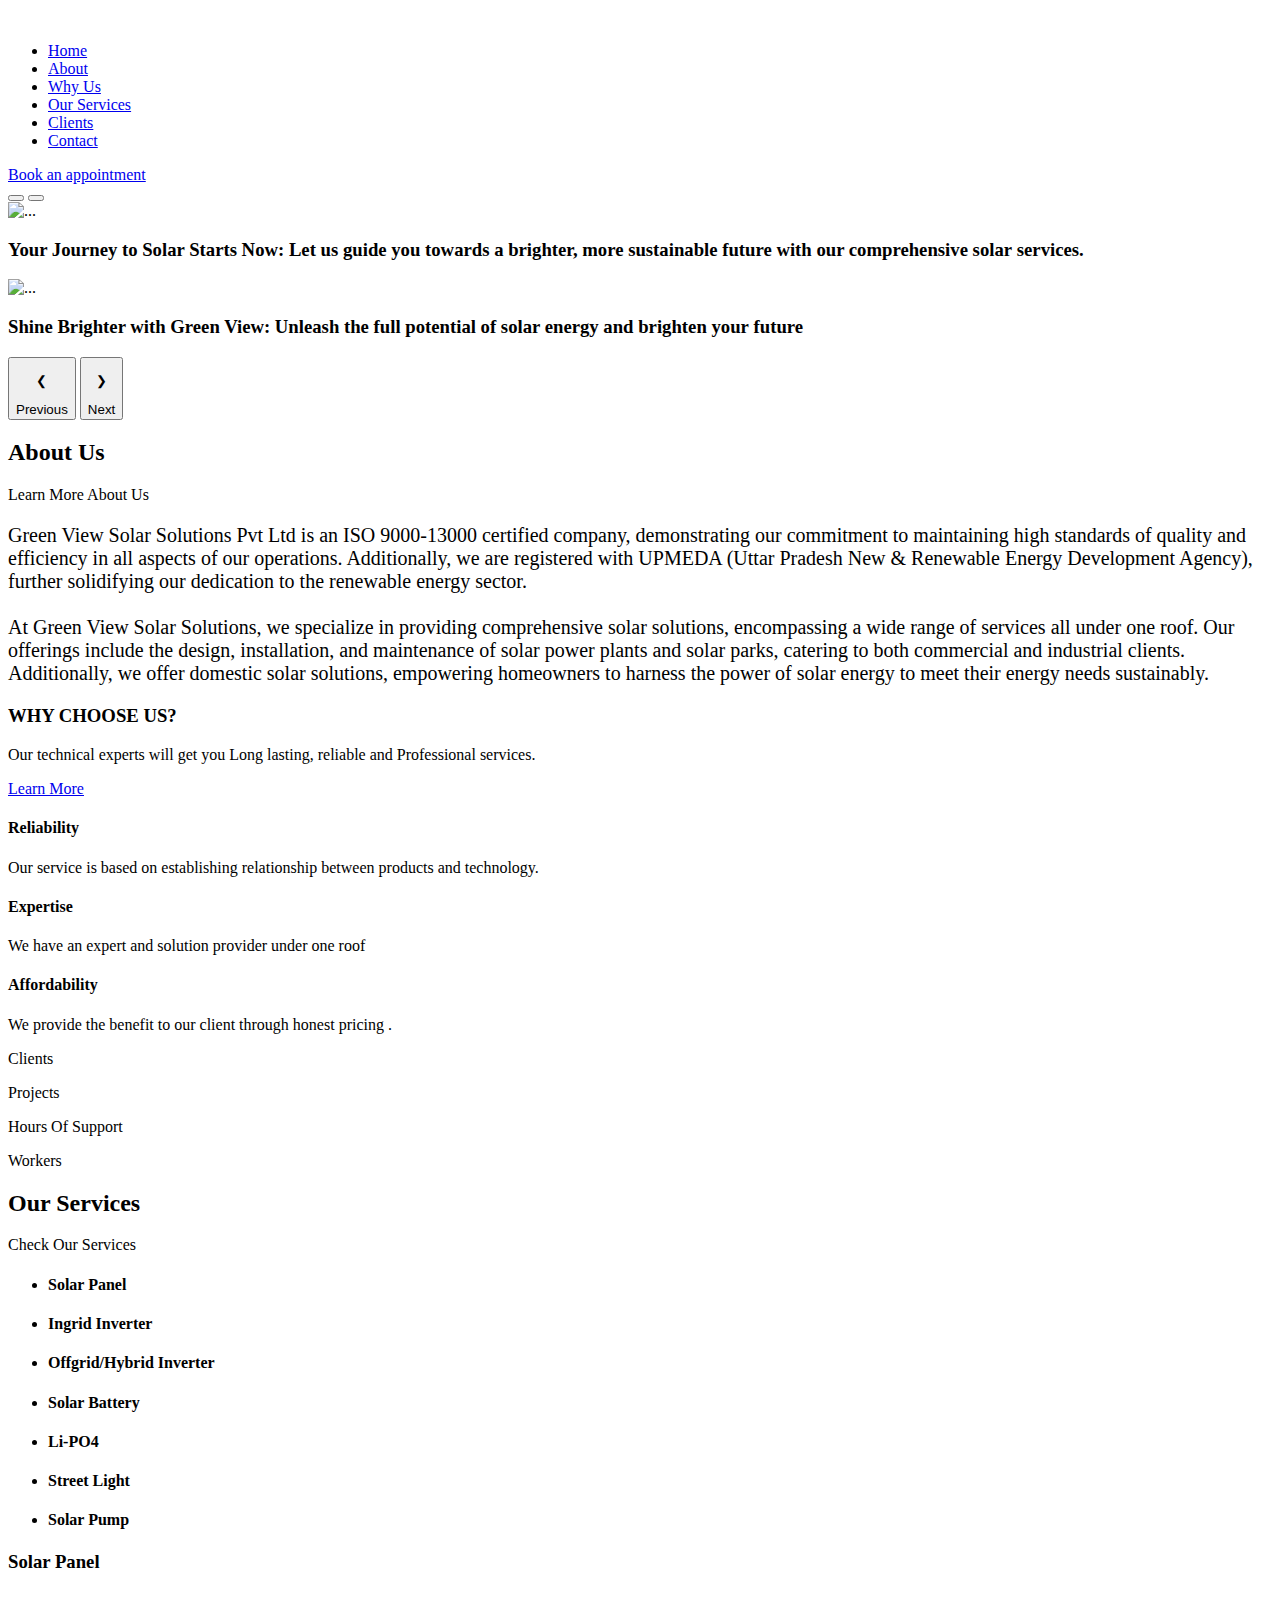
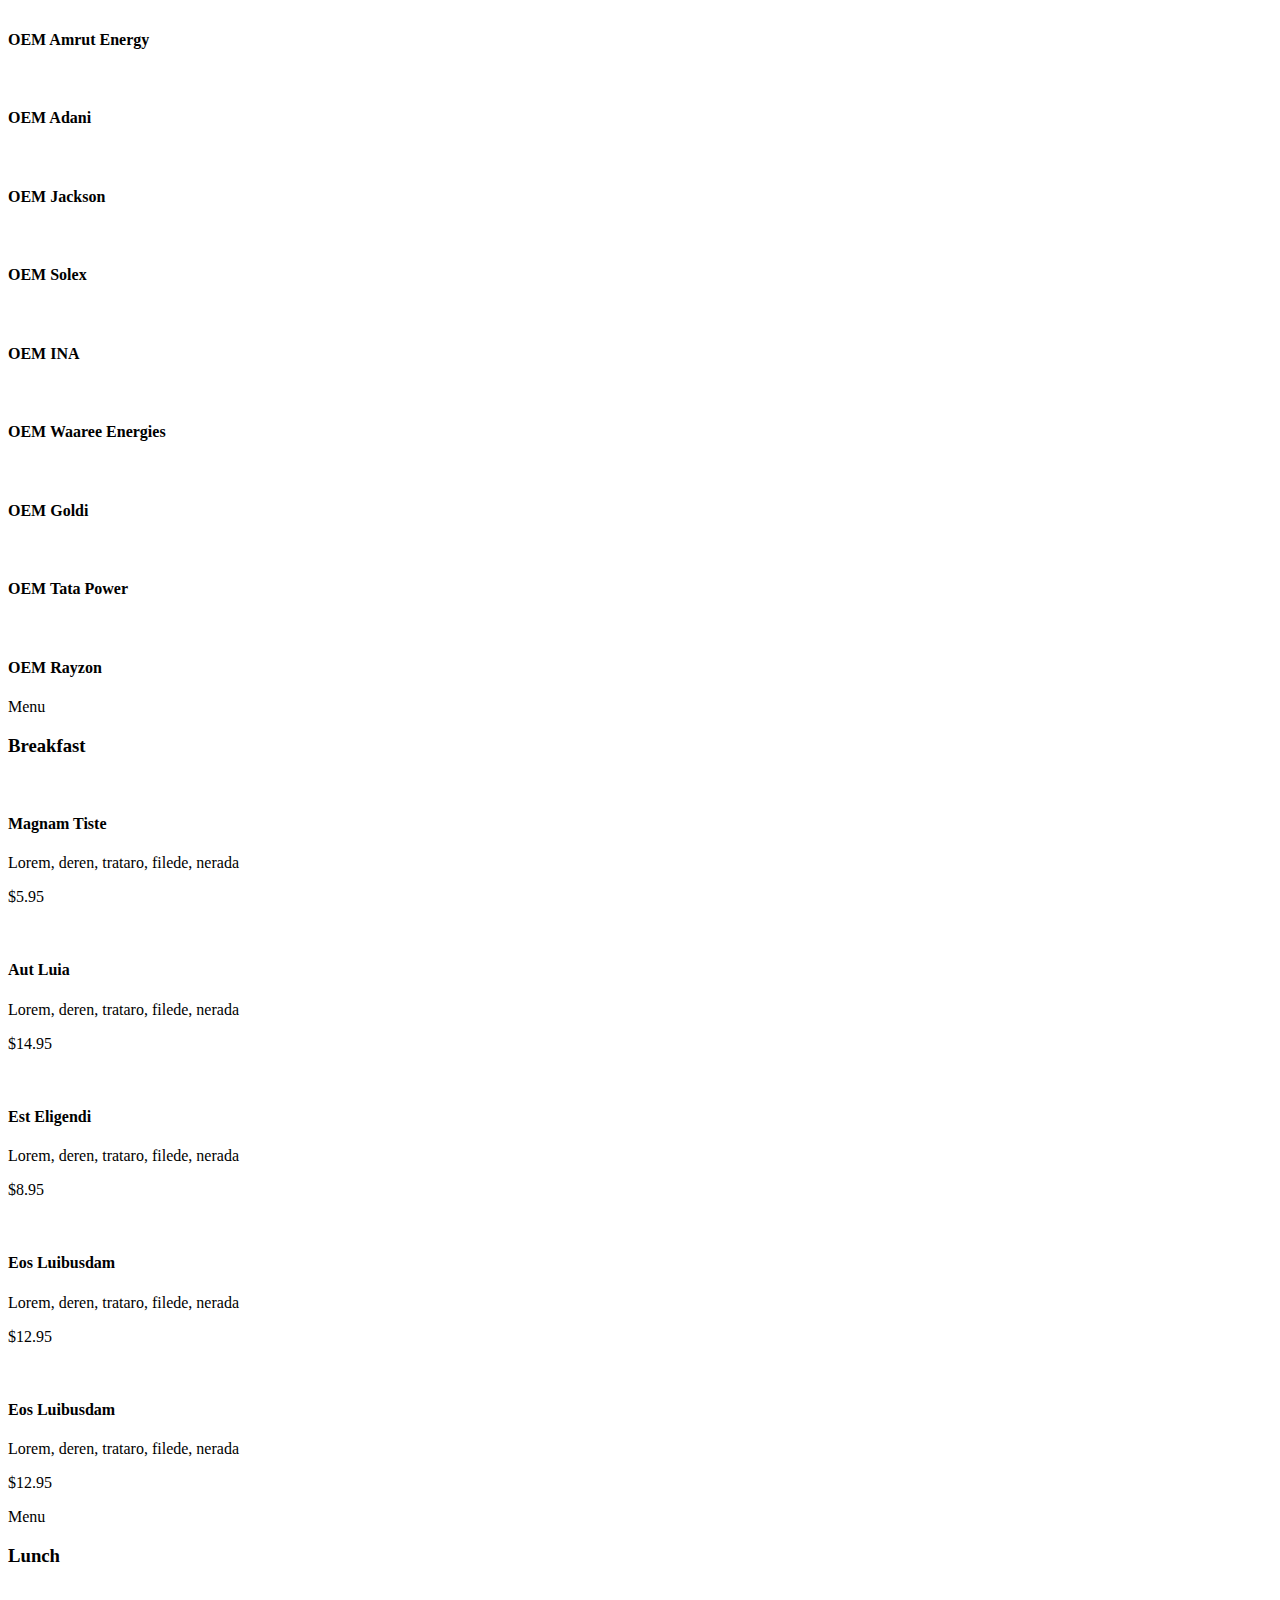
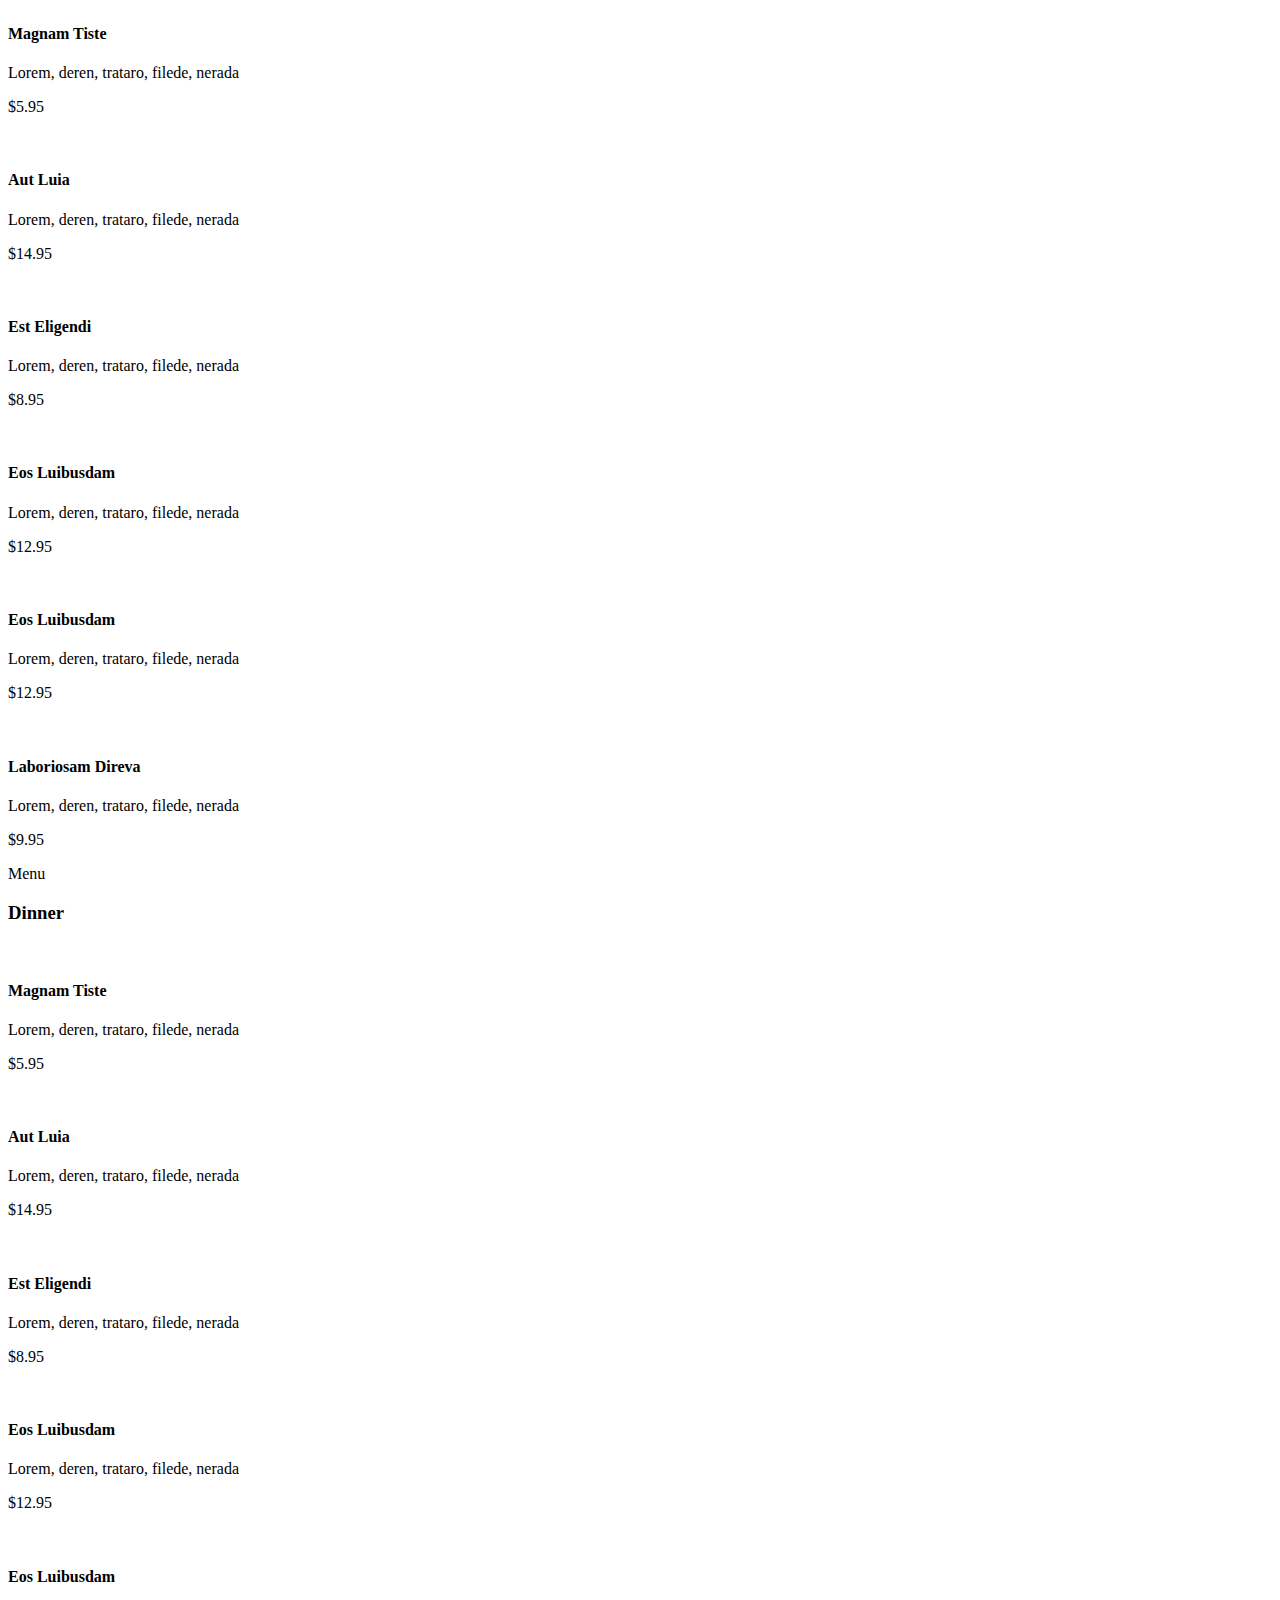
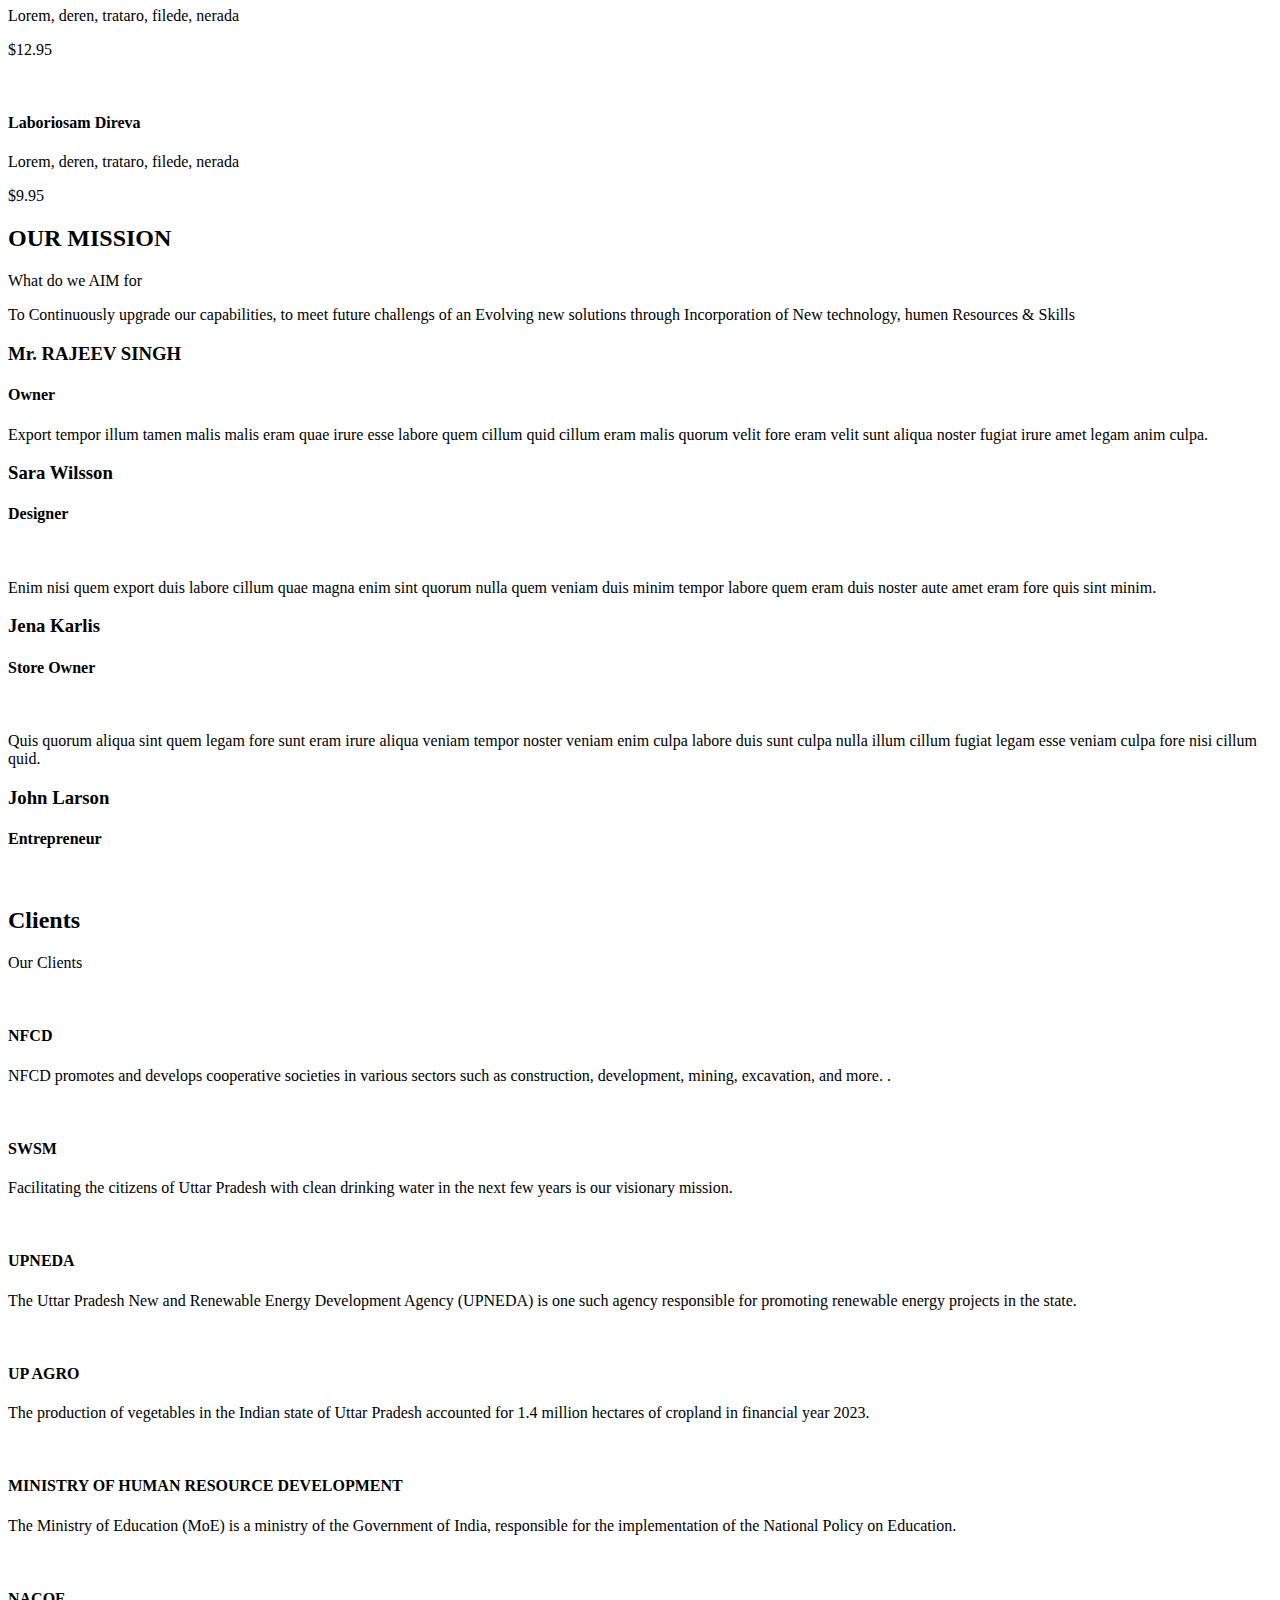
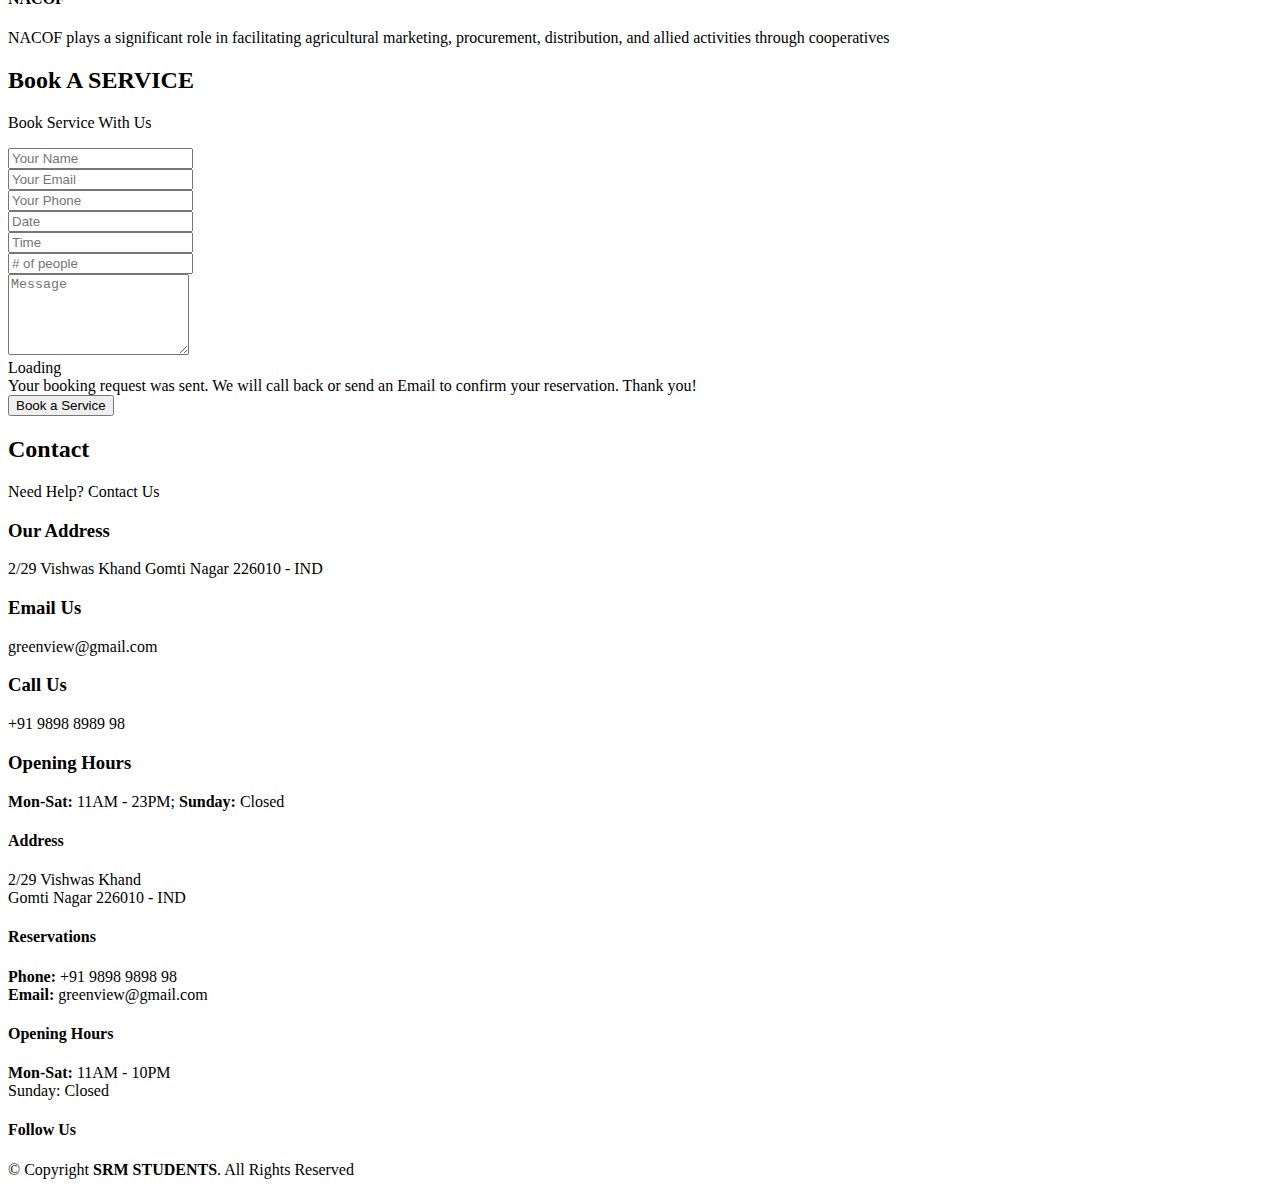
==== index.html @ a7cadfc1 "Add files via upload" ====
<!DOCTYPE html>
<html lang="en">

<head>
  <meta charset="utf-8">
  <meta content="width=device-width, initial-scale=1.0" name="viewport">

  <title>Solar View</title>
  <meta content="" name="description">
  <meta content="" name="keywords">

  <!-- Favicons -->
  <link href="assets/img/favicon.png" rel="icon">
  <link href="assets/img/apple-touch-icon.png" rel="apple-touch-icon">

  <!-- Google Fonts -->
  <link rel="preconnect" href="https://fonts.googleapis.com">
  <link rel="preconnect" href="https://fonts.gstatic.com" crossorigin>
  <link href="https://fonts.googleapis.com/css2?family=Open+Sans:ital,wght@0,300;0,400;0,500;0,600;0,700;1,300;1,400;1,600;1,700&family=Amatic+SC:ital,wght@0,300;0,400;0,500;0,600;0,700;1,300;1,400;1,500;1,600;1,700&family=Inter:ital,wght@0,300;0,400;0,500;0,600;0,700;1,300;1,400;1,500;1,600;1,700&display=swap" rel="stylesheet">

  <!-- Vendor CSS Files -->
  <link href="assets/vendor/bootstrap/css/bootstrap.min.css" rel="stylesheet">
  <link href="assets/vendor/bootstrap-icons/bootstrap-icons.css" rel="stylesheet">
  <link href="assets/vendor/aos/aos.css" rel="stylesheet">
  <link href="assets/vendor/glightbox/css/glightbox.min.css" rel="stylesheet">
  <link href="assets/vendor/swiper/swiper-bundle.min.css" rel="stylesheet">

  <!-- Template Main CSS File -->
  <link href="assets/css/main.css" rel="stylesheet">


</head>

<body>

  <!-- ======= Header ======= -->
  <header id="header" class="header fixed-top d-flex align-items-center">
    <div class="container d-flex align-items-center justify-content-between">

      <a href="index.html" class="logo d-flex align-items-center me-auto me-lg-0">
        <img src="assets/img/logo.jpeg" alt="">
        <!-- Uncomment the line below if you also wish to use an image logo -->
      </a>

      <nav id="navbar" class="navbar">
        <ul>
          <li><a href="#hero">Home</a></li>
          <li><a href="#about">About</a></li>
          <li><a href="#why-us">Why Us</a></li>
          <li><a href="#menu">Our Services</a></li>
          <li><a href="#chefs">Clients</a></li>
          <li><a href="#contact">Contact</a></li>
        </ul>
      </nav><!-- .navbar -->

      <a class="btn-book-a-table" href="#book-a-table">Book an appointment</a>
      <i class="mobile-nav-toggle mobile-nav-show bi bi-list"></i>
      <i class="mobile-nav-toggle mobile-nav-hide d-none bi bi-x"></i>

    </div>
  </header><!-- End Header -->

 <!-- ======= Hero Section ======= -->
 <section id="hero" class="hero">
  <head>
    <link href="https://cdn.jsdelivr.net/npm/bootstrap@5.3.0-alpha3/dist/css/bootstrap.min.css" rel="stylesheet"
    integrity="sha384-KK94CHFLLe+nY2dmCWGMq91rCGa5gtU4mk92HdvYe+M/SXH301p5ILy+dN9+nJOZ" crossorigin="anonymous">
</head>
<!--ROW-->
    <div class="row py-3 rounded">
      <div class="col rounded">
        <div id="carouselExampleIndicators" class="carousel slide shadow-sm" data-bs-ride="true">
          <div class="carousel-indicators">
            <button type="button" data-bs-target="#carouselExampleIndicators" data-bs-slide-to="0" class="active"
              aria-current="true" aria-label="Slide 1"></button>
            <button type="button" data-bs-target="#carouselExampleIndicators" data-bs-slide-to="1"
              aria-label="Slide 2"></button>
       
          </div>
          <div class="carousel-inner rounded">
            <div class="carousel-item active">
              <img src="assets/img/chefs/dd.jpg" class="d-block w-100" alt="...">
              <div class="w-50 h-100 mini-blog float-left position-absolute top-0 start-0 d-flex align-items-center">
                <h3>
                  Your Journey to Solar Starts Now: Let us guide you towards a brighter, more sustainable future with our comprehensive solar services.
                </h3>
              </div>
            </div>
            <div class="carousel-item">
              <img src="assets/img/chefs/ff.jpg" class="d-block w-100" alt="...">
              <div class="w-50 h-100 mini-blog float-right position-absolute top-0 end-0 d-flex align-items-center">
                <h3>
                  Shine Brighter with Green View: Unleash the full potential of solar energy and brighten your future
                </h3>
              </div>
            </div>
          
          </div>
          <button class="carousel-control-prev justify-content-start px-5" type="button"
            data-bs-target="#carouselExampleIndicators" data-bs-slide="prev">
            <p aria-hidden="true">&#10094;</p>
            <span class="visually-hidden">Previous</span>
          </button>
          <button class="carousel-control-next justify-content-end px-5" type="button"
            data-bs-target="#carouselExampleIndicators" data-bs-slide="next">
            <p aria-hidden="true">&#10095;</p>
            <span class="visually-hidden">Next</span>
          </button>
        </div>
      </div>
    </div>
  
    <script src="https://cdn.jsdelivr.net/npm/bootstrap@5.3.0-alpha3/dist/js/bootstrap.bundle.min.js"
    integrity="sha384-ENjdO4Dr2bkBIFxQpeoTz1HIcje39Wm4jDKdf19U8gI4ddQ3GYNS7NTKfAdVQSZe"
    crossorigin="anonymous"></script>

</section><!-- End Hero Section -->
  <main id="main">

    <!-- ======= About Section ======= -->
    <section id="about" class="about">
      <div class="container" data-aos="fade-up">

        <div class="section-header">
          <h2>About Us</h2>
          <p>Learn More <span>About Us</span></p>
        </div>

        <div class="row gy-4">
          <div class="col-lg-7 position-relative about-img" style="background-image: url(assets/img/about3.jpeg) ;" data-aos="fade-up" data-aos-delay="150">
            
          </div>
          <div class="col-lg-5 d-flex align-items-end" data-aos="fade-up" data-aos-delay="300">
            <div class="content ps-0 ps-lg-5" >
                <p class="fst-italic" style="font-size: 20px;">
                  Green View Solar Solutions Pvt Ltd is an ISO 9000-13000 certified company, demonstrating our commitment to maintaining high standards of quality and efficiency in all aspects of our operations. Additionally, we are registered with UPMEDA (Uttar Pradesh New & Renewable Energy Development Agency), further solidifying our dedication to the renewable energy sector.
<br> <br>
                  At Green View Solar Solutions, we specialize in providing comprehensive solar solutions, encompassing a wide range of services all under one roof. Our offerings include the design, installation, and maintenance of solar power plants and solar parks, catering to both commercial and industrial clients. Additionally, we offer domestic solar solutions, empowering homeowners to harness the power of solar energy to meet their energy needs sustainably.              </p>
              

              <div class="position-relative mt-4">
              </div>
            </div>
          </div>
        </div>

      </div>
    </section><!-- End About Section -->

    <!-- ======= Why Us Section ======= -->
    <section id="why-us" class="why-us section-bg">
      <div class="container" data-aos="fade-up">

        <div class="row gy-4">

          <div class="col-lg-4" data-aos="fade-up" data-aos-delay="100">
            <div class="why-box">
              <h3>WHY CHOOSE US?</h3>
              <p>
                 Our technical experts will get you Long lasting, reliable and Professional services.

              </p>
              <div class="text-center">
                <a href="#" class="more-btn">Learn More <i class="bx bx-chevron-right"></i></a>
              </div>
            </div>
          </div><!-- End Why Box -->

          <div class="col-lg-8 d-flex align-items-center">
            <div class="row gy-4">

              <div class="col-xl-4" data-aos="fade-up" data-aos-delay="200">
                <div class="icon-box d-flex flex-column justify-content-center align-items-center">
                  <i class="bi bi-clipboard-data"></i>
                  <h4>Reliability                  </h4>
                  <p>
                    Our service  is based on establishing relationship between products and technology.                  </p>
                </div>
              </div><!-- End Icon Box -->

              <div class="col-xl-4" data-aos="fade-up" data-aos-delay="300">
                <div class="icon-box d-flex flex-column justify-content-center align-items-center">
                  <i class="bi bi-gem"></i>
                  <h4>Expertise
                  </h4>
                  <p>
                    We have an expert and solution provider under one roof                  </p>
                </div>
              </div><!-- End Icon Box -->

              <div class="col-xl-4" data-aos="fade-up" data-aos-delay="400">
                <div class="icon-box d-flex flex-column justify-content-center align-items-center">
                  <i class="bi bi-inboxes"></i>
                  <h4>Affordability</h4>
                  <p>
                    We provide the benefit to our client through honest pricing .                  </p>
                </div>
              </div><!-- End Icon Box -->

            </div>
          </div>

        </div>

      </div>
    </section><!-- End Why Us Section -->

    <!-- ======= Stats Counter Section ======= -->
    <section id="stats-counter" class="stats-counter">
      <div class="container" data-aos="zoom-out">

        <div class="row gy-4">

          <div class="col-lg-3 col-md-6">
            <div class="stats-item text-center w-100 h-100">
              <span data-purecounter-start="0" data-purecounter-end="232" data-purecounter-duration="1" class="purecounter"></span>
              <p>Clients</p>
            </div>
          </div><!-- End Stats Item -->

          <div class="col-lg-3 col-md-6">
            <div class="stats-item text-center w-100 h-100">
              <span data-purecounter-start="0" data-purecounter-end="521" data-purecounter-duration="1" class="purecounter"></span>
              <p>Projects</p>
            </div>
          </div><!-- End Stats Item -->

          <div class="col-lg-3 col-md-6">
            <div class="stats-item text-center w-100 h-100">
              <span data-purecounter-start="0" data-purecounter-end="1453" data-purecounter-duration="1" class="purecounter"></span>
              <p>Hours Of Support</p>
            </div>
          </div><!-- End Stats Item -->

          <div class="col-lg-3 col-md-6">
            <div class="stats-item text-center w-100 h-100">
              <span data-purecounter-start="0" data-purecounter-end="32" data-purecounter-duration="1" class="purecounter"></span>
              <p>Workers</p>
            </div>
          </div><!-- End Stats Item -->

        </div>

      </div>
    </section><!-- End Stats Counter Section -->

    <!-- ======= Menu Section ======= -->
    <section id="menu" class="menu">
      <div class="container" data-aos="fade-up">

        <div class="section-header">
          <h2>Our Services</h2>
          <p>Check Our <span>Services</span></p>
        </div>

        <ul class="nav nav-tabs d-flex justify-content-center" data-aos="fade-up" data-aos-delay="200">

          <li class="nav-item">
            <a class="nav-link active show" data-bs-toggle="tab" data-bs-target="#menu-starters">
              <h4>Solar Panel</h4>
            </a>
          </li><!-- End tab nav item -->

          <li class="nav-item">
            <a class="nav-link" data-bs-toggle="tab" data-bs-target="#menu-breakfast">
              <h4>Ingrid Inverter</h4>
            </a><!-- End tab nav item -->

          <li class="nav-item">
            <a class="nav-link" data-bs-toggle="tab" data-bs-target="#menu-lunch">
              <h4>Offgrid/Hybrid Inverter</h4>
            </a>
          </li><!-- End tab nav item -->

          <li class="nav-item">
            <a class="nav-link" data-bs-toggle="tab" data-bs-target="#menu-dinner">
              <h4>Solar Battery</h4>
            </a>
          </li><!-- End tab nav item -->
          <li class="nav-item">
            <a class="nav-link" data-bs-toggle="tab" data-bs-target="#menu-dinner">
              <h4>Li-PO4</h4>
            </a>
          </li><!-- End tab nav item -->
          <li class="nav-item">
            <a class="nav-link" data-bs-toggle="tab" data-bs-target="#menu-dinner">
              <h4>Street Light</h4>
            </a>
          </li><!-- End tab nav item -->
          <li class="nav-item">
            <a class="nav-link" data-bs-toggle="tab" data-bs-target="#menu-dinner">
              <h4>Solar Pump</h4>
            </a>
          </li><!-- End tab nav item -->


        </ul>

        <div class="tab-content" data-aos="fade-up" data-aos-delay="300">

          <div class="tab-pane fade active show" id="menu-starters">

            <div class="tab-header text-center">
              <p></p>
              <h3>Solar Panel</h3>
            </div>

            <div class="row gy-5">

              <div class="col-lg-4 menu-item">
                <a href="assets/img/amrut.jpeg" class="glightbox"><img src="assets/img/amrut.jpeg" class="menu-img img-fluid" alt=""></a>
                <h4>OEM Amrut Energy</h4>
               
              </div><!-- Menu Item -->
              <div class="col-lg-4 menu-item">
                <a href="assets/img/adani.jpeg" class="glightbox"><img src="assets/img/adani.jpeg" class="menu-img img-fluid" alt=""></a>
                <h4>OEM Adani</h4>
                
              </div><!-- Menu Item -->
              <div class="col-lg-4 menu-item">
                <a href="assets/img/menu/menu-item-1.png" class="glightbox"><img src="assets/img/menu/menu-item-1.png" class="menu-img img-fluid" alt=""></a>
                <h4>OEM Jackson </h4>
               
              </div><!-- Menu Item -->
              <div class="col-lg-4 menu-item">
                <a href="assets/img/menu/menu-item-1.png" class="glightbox"><img src="assets/img/menu/menu-item-1.png" class="menu-img img-fluid" alt=""></a>
                <h4>OEM Solex</h4>
                <!-- Menu Item -->
                </div>

              <div class="col-lg-4 menu-item">
                <a href="assets/img/ina.jpeg" class="glightbox"><img src="assets/img/ina.jpeg" class="menu-img img-fluid" alt=""></a>
                <h4>OEM INA</h4>
                
              </div><!-- Menu Item -->

              <div class="col-lg-4 menu-item">
                <a href="assets/img/waaree.jpeg" class="glightbox"><img src="assets/img/waaree.jpeg" class="menu-img img-fluid" alt=""></a>
                <h4>OEM Waaree Energies</h4>
                
              </div><!-- Menu Item -->

              <div class="col-lg-4 menu-item">
                <a href="assets/img/menu/menu-item-4.png" class="glightbox"><img src="assets/img/menu/menu-item-4.png" class="menu-img img-fluid" alt=""></a>
                <h4>OEM Goldi</h4>
                
              </div><!-- Menu Item -->

              <div class="col-lg-4 menu-item">
                <a href="assets/img/tata.jpeg" class="glightbox"><img src="assets/img/tata.jpeg" class="menu-img img-fluid" alt=""></a>
                <h4>OEM Tata Power</h4>
               
              </div><!-- Menu Item -->

              <div class="col-lg-4 menu-item">
                <a href="assets/img/menu/menu-item-6.png" class="glightbox"><img src="assets/img/menu/menu-item-6.png" class="menu-img img-fluid" alt=""></a>
                <h4>OEM Rayzon</h4>
                
              </div><!-- Menu Item -->

            </div>
          </div><!-- End Starter Menu Content -->

          <div class="tab-pane fade" id="menu-breakfast">

            <div class="tab-header text-center">
              <p>Menu</p>
              <h3>Breakfast</h3>
            </div>

            <div class="row gy-5">

              <div class="col-lg-4 menu-item">
                <a href="assets/img/menu/menu-item-1.png" class="glightbox"><img src="assets/img/menu/menu-item-1.png" class="menu-img img-fluid" alt=""></a>
                <h4>Magnam Tiste</h4>
                <p class="ingredients">
                  Lorem, deren, trataro, filede, nerada
                </p>
                <p class="price">
                  $5.95
                </p>
              </div><!-- Menu Item -->

              <div class="col-lg-4 menu-item">
                <a href="assets/img/menu/menu-item-2.png" class="glightbox"><img src="assets/img/menu/menu-item-2.png" class="menu-img img-fluid" alt=""></a>
                <h4>Aut Luia</h4>
                <p class="ingredients">
                  Lorem, deren, trataro, filede, nerada
                </p>
                <p class="price">
                  $14.95
                </p>
              </div><!-- Menu Item -->

              <div class="col-lg-4 menu-item">
                <a href="assets/img/menu/menu-item-3.png" class="glightbox"><img src="assets/img/menu/menu-item-3.png" class="menu-img img-fluid" alt=""></a>
                <h4>Est Eligendi</h4>
                <p class="ingredients">
                  Lorem, deren, trataro, filede, nerada
                </p>
                <p class="price">
                  $8.95
                </p>
              </div><!-- Menu Item -->

              <div class="col-lg-4 menu-item">
                <a href="assets/img/menu/menu-item-4.png" class="glightbox"><img src="assets/img/menu/menu-item-4.png" class="menu-img img-fluid" alt=""></a>
                <h4>Eos Luibusdam</h4>
                <p class="ingredients">
                  Lorem, deren, trataro, filede, nerada
                </p>
                <p class="price">
                  $12.95
                </p>
              </div><!-- Menu Item -->

              <div class="col-lg-4 menu-item">
                <a href="assets/img/menu/menu-item-5.png" class="glightbox"><img src="assets/img/menu/menu-item-5.png" class="menu-img img-fluid" alt=""></a>
                <h4>Eos Luibusdam</h4>
                <p class="ingredients">
                  Lorem, deren, trataro, filede, nerada
                </p>
                <p class="price">
                  $12.95
                </p>
              </div><!-- Menu Item -->

              
          </div><!-- End Breakfast Menu Content -->

          <div class="tab-pane fade" id="menu-lunch">

            <div class="tab-header text-center">
              <p>Menu</p>
              <h3>Lunch</h3>
            </div>

            <div class="row gy-5">

              <div class="col-lg-4 menu-item">
                <a href="assets/img/menu/menu-item-1.png" class="glightbox"><img src="assets/img/menu/menu-item-1.png" class="menu-img img-fluid" alt=""></a>
                <h4>Magnam Tiste</h4>
                <p class="ingredients">
                  Lorem, deren, trataro, filede, nerada
                </p>
                <p class="price">
                  $5.95
                </p>
              </div><!-- Menu Item -->

              <div class="col-lg-4 menu-item">
                <a href="assets/img/menu/menu-item-2.png" class="glightbox"><img src="assets/img/menu/menu-item-2.png" class="menu-img img-fluid" alt=""></a>
                <h4>Aut Luia</h4>
                <p class="ingredients">
                  Lorem, deren, trataro, filede, nerada
                </p>
                <p class="price">
                  $14.95
                </p>
              </div><!-- Menu Item -->

              <div class="col-lg-4 menu-item">
                <a href="assets/img/menu/menu-item-3.png" class="glightbox"><img src="assets/img/menu/menu-item-3.png" class="menu-img img-fluid" alt=""></a>
                <h4>Est Eligendi</h4>
                <p class="ingredients">
                  Lorem, deren, trataro, filede, nerada
                </p>
                <p class="price">
                  $8.95
                </p>
              </div><!-- Menu Item -->

              <div class="col-lg-4 menu-item">
                <a href="assets/img/menu/menu-item-4.png" class="glightbox"><img src="assets/img/menu/menu-item-4.png" class="menu-img img-fluid" alt=""></a>
                <h4>Eos Luibusdam</h4>
                <p class="ingredients">
                  Lorem, deren, trataro, filede, nerada
                </p>
                <p class="price">
                  $12.95
                </p>
              </div><!-- Menu Item -->

              <div class="col-lg-4 menu-item">
                <a href="assets/img/menu/menu-item-5.png" class="glightbox"><img src="assets/img/menu/menu-item-5.png" class="menu-img img-fluid" alt=""></a>
                <h4>Eos Luibusdam</h4>
                <p class="ingredients">
                  Lorem, deren, trataro, filede, nerada
                </p>
                <p class="price">
                  $12.95
                </p>
              </div><!-- Menu Item -->

              <div class="col-lg-4 menu-item">
                <a href="assets/img/menu/menu-item-6.png" class="glightbox"><img src="assets/img/menu/menu-item-6.png" class="menu-img img-fluid" alt=""></a>
                <h4>Laboriosam Direva</h4>
                <p class="ingredients">
                  Lorem, deren, trataro, filede, nerada
                </p>
                <p class="price">
                  $9.95
                </p>
              </div><!-- Menu Item -->

            </div>
          </div><!-- End Lunch Menu Content -->

          <div class="tab-pane fade" id="menu-dinner">

            <div class="tab-header text-center">
              <p>Menu</p>
              <h3>Dinner</h3>
            </div>

            <div class="row gy-5">

              <div class="col-lg-4 menu-item">
                <a href="assets/img/menu/menu-item-1.png" class="glightbox"><img src="assets/img/menu/menu-item-1.png" class="menu-img img-fluid" alt=""></a>
                <h4>Magnam Tiste</h4>
                <p class="ingredients">
                  Lorem, deren, trataro, filede, nerada
                </p>
                <p class="price">
                  $5.95
                </p>
              </div><!-- Menu Item -->

              <div class="col-lg-4 menu-item">
                <a href="assets/img/menu/menu-item-2.png" class="glightbox"><img src="assets/img/menu/menu-item-2.png" class="menu-img img-fluid" alt=""></a>
                <h4>Aut Luia</h4>
                <p class="ingredients">
                  Lorem, deren, trataro, filede, nerada
                </p>
                <p class="price">
                  $14.95
                </p>
              </div><!-- Menu Item -->

              <div class="col-lg-4 menu-item">
                <a href="assets/img/menu/menu-item-3.png" class="glightbox"><img src="assets/img/menu/menu-item-3.png" class="menu-img img-fluid" alt=""></a>
                <h4>Est Eligendi</h4>
                <p class="ingredients">
                  Lorem, deren, trataro, filede, nerada
                </p>
                <p class="price">
                  $8.95
                </p>
              </div><!-- Menu Item -->

              <div class="col-lg-4 menu-item">
                <a href="assets/img/menu/menu-item-4.png" class="glightbox"><img src="assets/img/menu/menu-item-4.png" class="menu-img img-fluid" alt=""></a>
                <h4>Eos Luibusdam</h4>
                <p class="ingredients">
                  Lorem, deren, trataro, filede, nerada
                </p>
                <p class="price">
                  $12.95
                </p>
              </div><!-- Menu Item -->

              <div class="col-lg-4 menu-item">
                <a href="assets/img/menu/menu-item-5.png" class="glightbox"><img src="assets/img/menu/menu-item-5.png" class="menu-img img-fluid" alt=""></a>
                <h4>Eos Luibusdam</h4>
                <p class="ingredients">
                  Lorem, deren, trataro, filede, nerada
                </p>
                <p class="price">
                  $12.95
                </p>
              </div><!-- Menu Item -->

              <div class="col-lg-4 menu-item">
                <a href="assets/img/menu/menu-item-6.png" class="glightbox"><img src="assets/img/menu/menu-item-6.png" class="menu-img img-fluid" alt=""></a>
                <h4>Laboriosam Direva</h4>
                <p class="ingredients">
                  Lorem, deren, trataro, filede, nerada
                </p>
                <p class="price">
                  $9.95
                </p>
              </div><!-- Menu Item -->

            </div>
          </div><!-- End Dinner Menu Content -->

        </div>

      </div>
    </section><!-- End Menu Section -->

  <!-- ======= Testimonials Section ======= -->
  <section id="testimonials" class="testimonials section-bg">
    <div class="container" data-aos="fade-up">

      <div class="section-header">
        <h2>OUR MISSION
        </h2>
        <p>What do we <span>AIM for</span></p>
      </div>

      <div class="slides-1 swiper" data-aos="fade-up" data-aos-delay="100">
        <div class="swiper-wrapper">

          <div class="swiper-slide">
            <div class="testimonial-item">
              <div class="row gy-4 justify-content-center">
                <div class="col-lg-6">
                  <div class="testimonial-content">
                    <p>
                      <i class="bi bi-quote quote-icon-left"></i>
                      To Continuously upgrade our capabilities, to meet future challengs of an Evolving new solutions through Incorporation of New technology, humen Resources & Skills                        <i class="bi bi-quote quote-icon-right"></i>
                    </p>
                    <h3>Mr. RAJEEV SINGH</h3>
                    <h4>Owner</h4>
                   
                  </div>
                </div>
                
              </div>
            </div>
          </div><!-- End testimonial item -->

          <div class="swiper-slide">
            <div class="testimonial-item">
              <div class="row gy-4 justify-content-center">
                <div class="col-lg-6">
                  <div class="testimonial-content">
                    <p>
                      <i class="bi bi-quote quote-icon-left"></i>
                      Export tempor illum tamen malis malis eram quae irure esse labore quem cillum quid cillum eram malis quorum velit fore eram velit sunt aliqua noster fugiat irure amet legam anim culpa.
                      <i class="bi bi-quote quote-icon-right"></i>
                    </p>
                    <h3>Sara Wilsson</h3>
                    <h4>Designer</h4>
                    <div class="stars">
                      <i class="bi bi-star-fill"></i><i class="bi bi-star-fill"></i><i class="bi bi-star-fill"></i><i class="bi bi-star-fill"></i><i class="bi bi-star-fill"></i>
                    </div>
                  </div>
                </div>
                <div class="col-lg-2 text-center">
                  <img src="assets/img/testimonials/testimonials-2.jpg" class="img-fluid testimonial-img" alt="">
                </div>
              </div>
            </div>
          </div><!-- End testimonial item -->

          <div class="swiper-slide">
            <div class="testimonial-item">
              <div class="row gy-4 justify-content-center">
                <div class="col-lg-6">
                  <div class="testimonial-content">
                    <p>
                      <i class="bi bi-quote quote-icon-left"></i>
                      Enim nisi quem export duis labore cillum quae magna enim sint quorum nulla quem veniam duis minim tempor labore quem eram duis noster aute amet eram fore quis sint minim.
                      <i class="bi bi-quote quote-icon-right"></i>
                    </p>
                    <h3>Jena Karlis</h3>
                    <h4>Store Owner</h4>
                    <div class="stars">
                      <i class="bi bi-star-fill"></i><i class="bi bi-star-fill"></i><i class="bi bi-star-fill"></i><i class="bi bi-star-fill"></i><i class="bi bi-star-fill"></i>
                    </div>
                  </div>
                </div>
                <div class="col-lg-2 text-center">
                  <img src="assets/img/testimonials/testimonials-3.jpg" class="img-fluid testimonial-img" alt="">
                </div>
              </div>
            </div>
          </div><!-- End testimonial item -->

          <div class="swiper-slide">
            <div class="testimonial-item">
              <div class="row gy-4 justify-content-center">
                <div class="col-lg-6">
                  <div class="testimonial-content">
                    <p>
                      <i class="bi bi-quote quote-icon-left"></i>
                      Quis quorum aliqua sint quem legam fore sunt eram irure aliqua veniam tempor noster veniam enim culpa labore duis sunt culpa nulla illum cillum fugiat legam esse veniam culpa fore nisi cillum quid.
                      <i class="bi bi-quote quote-icon-right"></i>
                    </p>
                    <h3>John Larson</h3>
                    <h4>Entrepreneur</h4>
                    <div class="stars">
                      <i class="bi bi-star-fill"></i><i class="bi bi-star-fill"></i><i class="bi bi-star-fill"></i><i class="bi bi-star-fill"></i><i class="bi bi-star-fill"></i>
                    </div>
                  </div>
                </div>
                <div class="col-lg-2 text-center">
                  <img src="assets/img/testimonials/testimonials-4.jpg" class="img-fluid testimonial-img" alt="">
                </div>
              </div>
            </div>
          </div><!-- End testimonial item -->

        </div>
        <div class="swiper-pagination"></div>
      </div>

    </div>
  </section><!-- End Testimonials Section -->

    
   <!-- ======= Chefs Section ======= -->
   <section id="chefs" class="chefs section-bg">
    <div class="container" data-aos="fade-up">

      <div class="section-header">
        <h2>Clients</h2>
        <p>Our <span></span> Clients</p>
      </div>

      <div class="row gy-4">

        <div class="col-lg-4 col-md-6 d-flex align-items-stretch" data-aos="fade-up" data-aos-delay="100">
          <div class="chef-member">
            <div class="member-img">
              <img src="assets/img/nf logo.jpg" class="img-fluid" alt="">
              <div class="social">
                <a href=""><i class="bi bi-twitter"></i></a>
                <a href=""><i class="bi bi-facebook"></i></a>
                <a href=""><i class="bi bi-instagram"></i></a>
                <a href=""><i class="bi bi-linkedin"></i></a>
              </div>
            </div>
            <div class="member-info">
              <h4>NFCD</h4>
              <span></span>
              <p>NFCD promotes and develops cooperative societies in various sectors such as construction, development, mining, excavation, and more. .</p>
            </div>
          </div>
        </div><!-- End Chefs Member -->

        <div class="col-lg-4 col-md-6 d-flex align-items-stretch" data-aos="fade-up" data-aos-delay="200">
          <div class="chef-member">
            <div class="member-img">
              <img src="assets/img/sw logo.jpg" class="img-fluid" alt="">
              <div class="social">
                <a href=""><i class="bi bi-twitter"></i></a>
                <a href=""><i class="bi bi-facebook"></i></a>
                <a href=""><i class="bi bi-instagram"></i></a>
                <a href=""><i class="bi bi-linkedin"></i></a>
              </div>
            </div>
            <div class="member-info">
              <h4>SWSM</h4>
              <span></span>
              <p>Facilitating the citizens of Uttar Pradesh with clean drinking water in the next few years is our visionary mission.</p>
            </div>
          </div>
        </div><!-- End Chefs Member -->
        
        <div class="col-lg-4 col-md-6 d-flex align-items-stretch" data-aos="fade-up" data-aos-delay="200">
          <div class="chef-member">
            <div class="member-img">
              <img src="assets/img/NEW UP.jpg" class="img-fluid" alt="">
              <div class="social">
                <a href=""><i class="bi bi-twitter"></i></a>
                <a href=""><i class="bi bi-facebook"></i></a>
                <a href=""><i class="bi bi-instagram"></i></a>
                <a href=""><i class="bi bi-linkedin"></i></a>
              </div>
            </div>
            <div class="member-info">
              <h4>UPNEDA</h4>
              <span></span>
              <p>The Uttar Pradesh New and Renewable Energy Development Agency (UPNEDA) is one such agency responsible for promoting renewable energy projects in the state.</p>
            </div>
          </div>
        </div>

        <div class="col-lg-4 col-md-6 d-flex align-items-stretch" data-aos="fade-up" data-aos-delay="200">
          <div class="chef-member">
            <div class="member-img">
              <img src="assets/img/OUP logo.png" class="img-fluid" alt="">
              <div class="social">
                <a href=""><i class="bi bi-twitter"></i></a>
                <a href=""><i class="bi bi-facebook"></i></a>
                <a href=""><i class="bi bi-instagram"></i></a>
                <a href=""><i class="bi bi-linkedin"></i></a>
              </div>
            </div>
            <div class="member-info">
              <h4>UP AGRO</h4>
              <span></span>
              <p>The production of vegetables in the Indian state of Uttar Pradesh accounted for 1.4 million hectares of cropland in financial year 2023.</p>
            </div>
          </div>
        </div>
        <div class="col-lg-4 col-md-6 d-flex align-items-stretch" data-aos="fade-up" data-aos-delay="200">
          <div class="chef-member">
            <div class="member-img">
              <img src="assets/img/hrd logo.jpg" class="img-fluid" alt="">
              <div class="social">
                <a href=""><i class="bi bi-twitter"></i></a>
                <a href=""><i class="bi bi-facebook"></i></a>
                <a href=""><i class="bi bi-instagram"></i></a>
                <a href=""><i class="bi bi-linkedin"></i></a>
              </div>
            </div>
            <div class="member-info">
              <h4>MINISTRY OF HUMAN RESOURCE DEVELOPMENT</h4>
              <span></span>
              <p>The Ministry of Education (MoE) is a ministry of the Government of India, responsible for the implementation of the National Policy on Education.</p>
            </div>
          </div>
        </div>
        <div class="col-lg-4 col-md-6 d-flex align-items-stretch" data-aos="fade-up" data-aos-delay="200">
          <div class="chef-member">
            <div class="member-img">
              <img src="assets/img/NEW NAC.jpg" class="img-fluid" alt="">
              <div class="social">
                <a href=""><i class="bi bi-twitter"></i></a>
                <a href=""><i class="bi bi-facebook"></i></a>
                <a href=""><i class="bi bi-instagram"></i></a>
                <a href=""><i class="bi bi-linkedin"></i></a>
              </div>
            </div>
            <div class="member-info">
              <h4>NACOF</h4>
              <span></span>
              <p>NACOF plays a significant role in facilitating agricultural marketing, procurement, distribution, and allied activities through cooperatives</p>
            </div>
          </div>
        </div>
     
      </div>

    </div>
  </section><!-- End Chefs Section -->

    <!-- ======= Book A Table Section ======= -->
    <section id="book-a-table" class="book-a-table">
      <div class="container" data-aos="fade-up">

        <div class="section-header">
          <h2>Book A SERVICE</h2>
          <p>Book <span>Service</span> With Us</p>
        </div>

        <div class="row g-0">

          <div class="col-lg-4 reservation-img" style="background-image: url(assets/img/chefs/ff.jpg);" data-aos="zoom-out" data-aos-delay="200"></div>

          <div class="col-lg-8 d-flex align-items-center reservation-form-bg">
            <form action="forms/book-a-table.php" method="post" role="form" class="php-email-form" data-aos="fade-up" data-aos-delay="100">
              <div class="row gy-4">
                <div class="col-lg-4 col-md-6">
                  <input type="text" name="name" class="form-control" id="name" placeholder="Your Name" data-rule="minlen:4" data-msg="Please enter at least 4 chars">
                  <div class="validate"></div>
                </div>
                <div class="col-lg-4 col-md-6">
                  <input type="email" class="form-control" name="email" id="email" placeholder="Your Email" data-rule="email" data-msg="Please enter a valid email">
                  <div class="validate"></div>
                </div>
                <div class="col-lg-4 col-md-6">
                  <input type="text" class="form-control" name="phone" id="phone" placeholder="Your Phone" data-rule="minlen:4" data-msg="Please enter at least 4 chars">
                  <div class="validate"></div>
                </div>
                <div class="col-lg-4 col-md-6">
                  <input type="text" name="date" class="form-control" id="date" placeholder="Date" data-rule="minlen:4" data-msg="Please enter at least 4 chars">
                  <div class="validate"></div>
                </div>
                <div class="col-lg-4 col-md-6">
                  <input type="text" class="form-control" name="time" id="time" placeholder="Time" data-rule="minlen:4" data-msg="Please enter at least 4 chars">
                  <div class="validate"></div>
                </div>
                <div class="col-lg-4 col-md-6">
                  <input type="number" class="form-control" name="people" id="people" placeholder="# of people" data-rule="minlen:1" data-msg="Please enter at least 1 chars">
                  <div class="validate"></div>
                </div>
              </div>
              <div class="form-group mt-3">
                <textarea class="form-control" name="message" rows="5" placeholder="Message"></textarea>
                <div class="validate"></div>
              </div>
              <div class="mb-3">
                <div class="loading">Loading</div>
                <div class="error-message"></div>
                <div class="sent-message">Your booking request was sent. We will call back or send an Email to confirm your reservation. Thank you!</div>
              </div>
              <div class="text-center"><button type="submit">Book a Service</button></div>
            </form>
          </div><!-- End Reservation Form -->

        </div>

      </div>
    </section><!-- End Book A Table Section -->

   

    <!-- ======= Contact Section ======= -->
    <section id="contact" class="contact">
      <div class="container" data-aos="fade-up">

        <div class="section-header">
          <h2>Contact</h2>
          <p>Need Help? <span>Contact Us</span></p>
        </div>


        <div class="row gy-4">

          <div class="col-md-6">
            <div class="info-item  d-flex align-items-center">
              <i class="icon bi bi-map flex-shrink-0"></i>
              <div>
                <h3>Our Address</h3>
                <p> 2/29 Vishwas Khand Gomti Nagar 226010 - IND</p>
              </div>
            </div>
          </div><!-- End Info Item -->

          <div class="col-md-6">
            <div class="info-item d-flex align-items-center">
              <i class="icon bi bi-envelope flex-shrink-0"></i>
              <div>
                <h3>Email Us</h3>
                <p>greenview@gmail.com</p>
              </div>
            </div>
          </div><!-- End Info Item -->

          <div class="col-md-6">
            <div class="info-item  d-flex align-items-center">
              <i class="icon bi bi-telephone flex-shrink-0"></i>
              <div>
                <h3>Call Us</h3>
                <p>+91 9898 8989 98</p>
              </div>
            </div>
          </div><!-- End Info Item -->

          <div class="col-md-6">
            <div class="info-item  d-flex align-items-center">
              <i class="icon bi bi-share flex-shrink-0"></i>
              <div>
                <h3>Opening Hours</h3>
                <div><strong>Mon-Sat:</strong> 11AM - 23PM;
                  <strong>Sunday:</strong> Closed
                </div>
              </div>
            </div>
          </div><!-- End Info Item -->

        </div>

        

      </div>
    </section><!-- End Contact Section -->
  </main><!-- End #main -->

  <!-- ======= Footer ======= -->
  <footer id="footer" class="footer">

    <div class="container">
      <div class="row gy-3">
        <div class="col-lg-3 col-md-6 d-flex">
          <i class="bi bi-geo-alt icon"></i>
          <div>
            <h4>Address</h4>
            <p>
              2/29 Vishwas Khand <br>
              Gomti Nagar 226010 - IND<br>
            </p>
          </div>

        </div>

        <div class="col-lg-3 col-md-6 footer-links d-flex">
          <i class="bi bi-telephone icon"></i>
          <div>
            <h4>Reservations</h4>
            <p>
              <strong>Phone:</strong> +91 9898 9898 98<br>
              <strong>Email:</strong> greenview@gmail.com<br>
            </p>
          </div>
        </div>

        <div class="col-lg-3 col-md-6 footer-links d-flex">
          <i class="bi bi-clock icon"></i>
          <div>
            <h4>Opening Hours</h4>
            <p>
              <strong>Mon-Sat: </strong>11AM - 10PM<br>
              Sunday: Closed
            </p>
          </div>
        </div>

        <div class="col-lg-3 col-md-6 footer-links">
          <h4>Follow Us</h4>
          <div class="social-links d-flex">
            <a href="#" class="twitter"><i class="bi bi-twitter"></i></a>
            <a href="#" class="facebook"><i class="bi bi-facebook"></i></a>
            <a href="#" class="instagram"><i class="bi bi-instagram"></i></a>
            <a href="#" class="linkedin"><i class="bi bi-linkedin"></i></a>
          </div>
        </div>

      </div>
    </div>

    <div class="container">
      <div class="copyright">
        &copy; Copyright <strong><span>SRM STUDENTS</span></strong>. All Rights Reserved
      </div>

    </div>

  </footer><!-- End Footer -->

  <a href="#" class="scroll-top d-flex align-items-center justify-content-center"><i class="bi bi-arrow-up-short"></i></a>

  <div id="preloader"></div>

  <!-- Vendor JS Files -->
  <script src="assets/vendor/bootstrap/js/bootstrap.bundle.min.js"></script>
  <script src="assets/vendor/aos/aos.js"></script>
  <script src="assets/vendor/glightbox/js/glightbox.min.js"></script>
  <script src="assets/vendor/purecounter/purecounter_vanilla.js"></script>
  <script src="assets/vendor/swiper/swiper-bundle.min.js"></script>
  <script src="assets/vendor/php-email-form/validate.js"></script>

  <!-- Template Main JS File -->
  <script src="assets/js/main.js"></script>

</body>

</html>
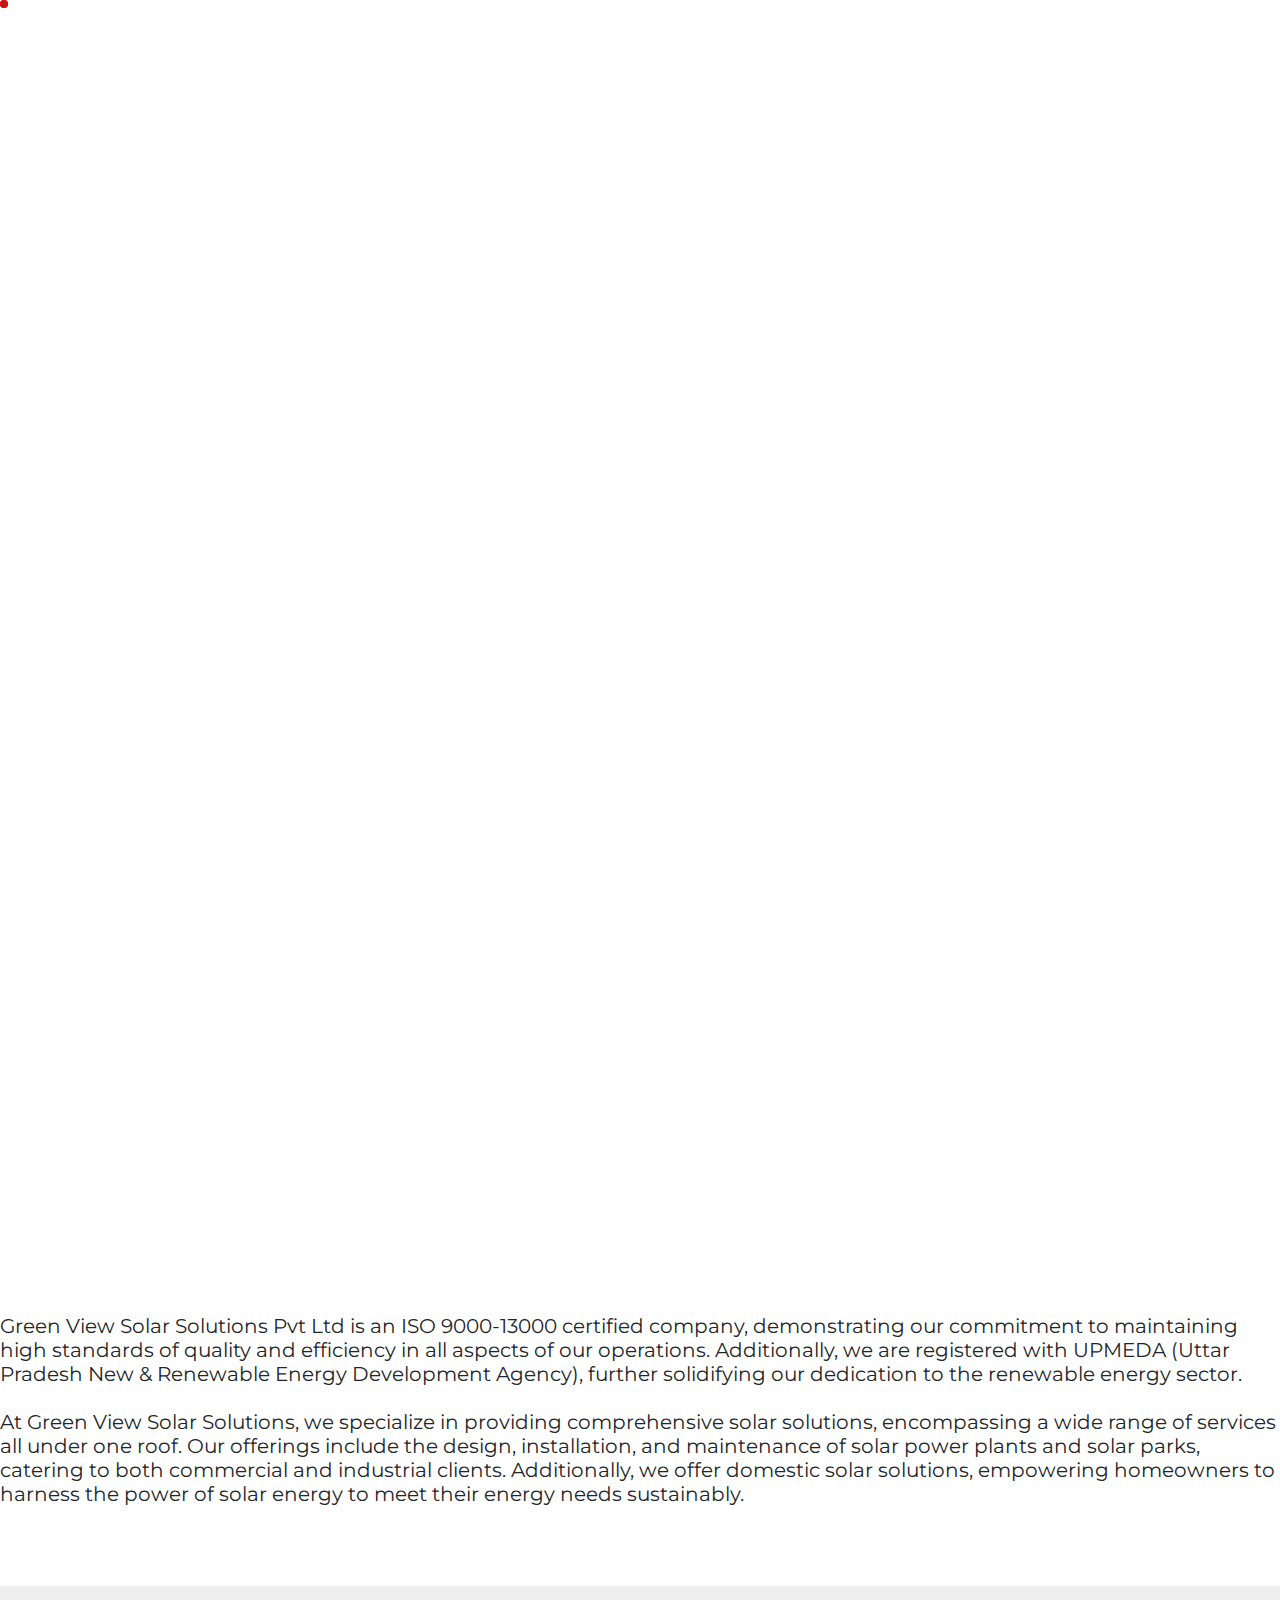
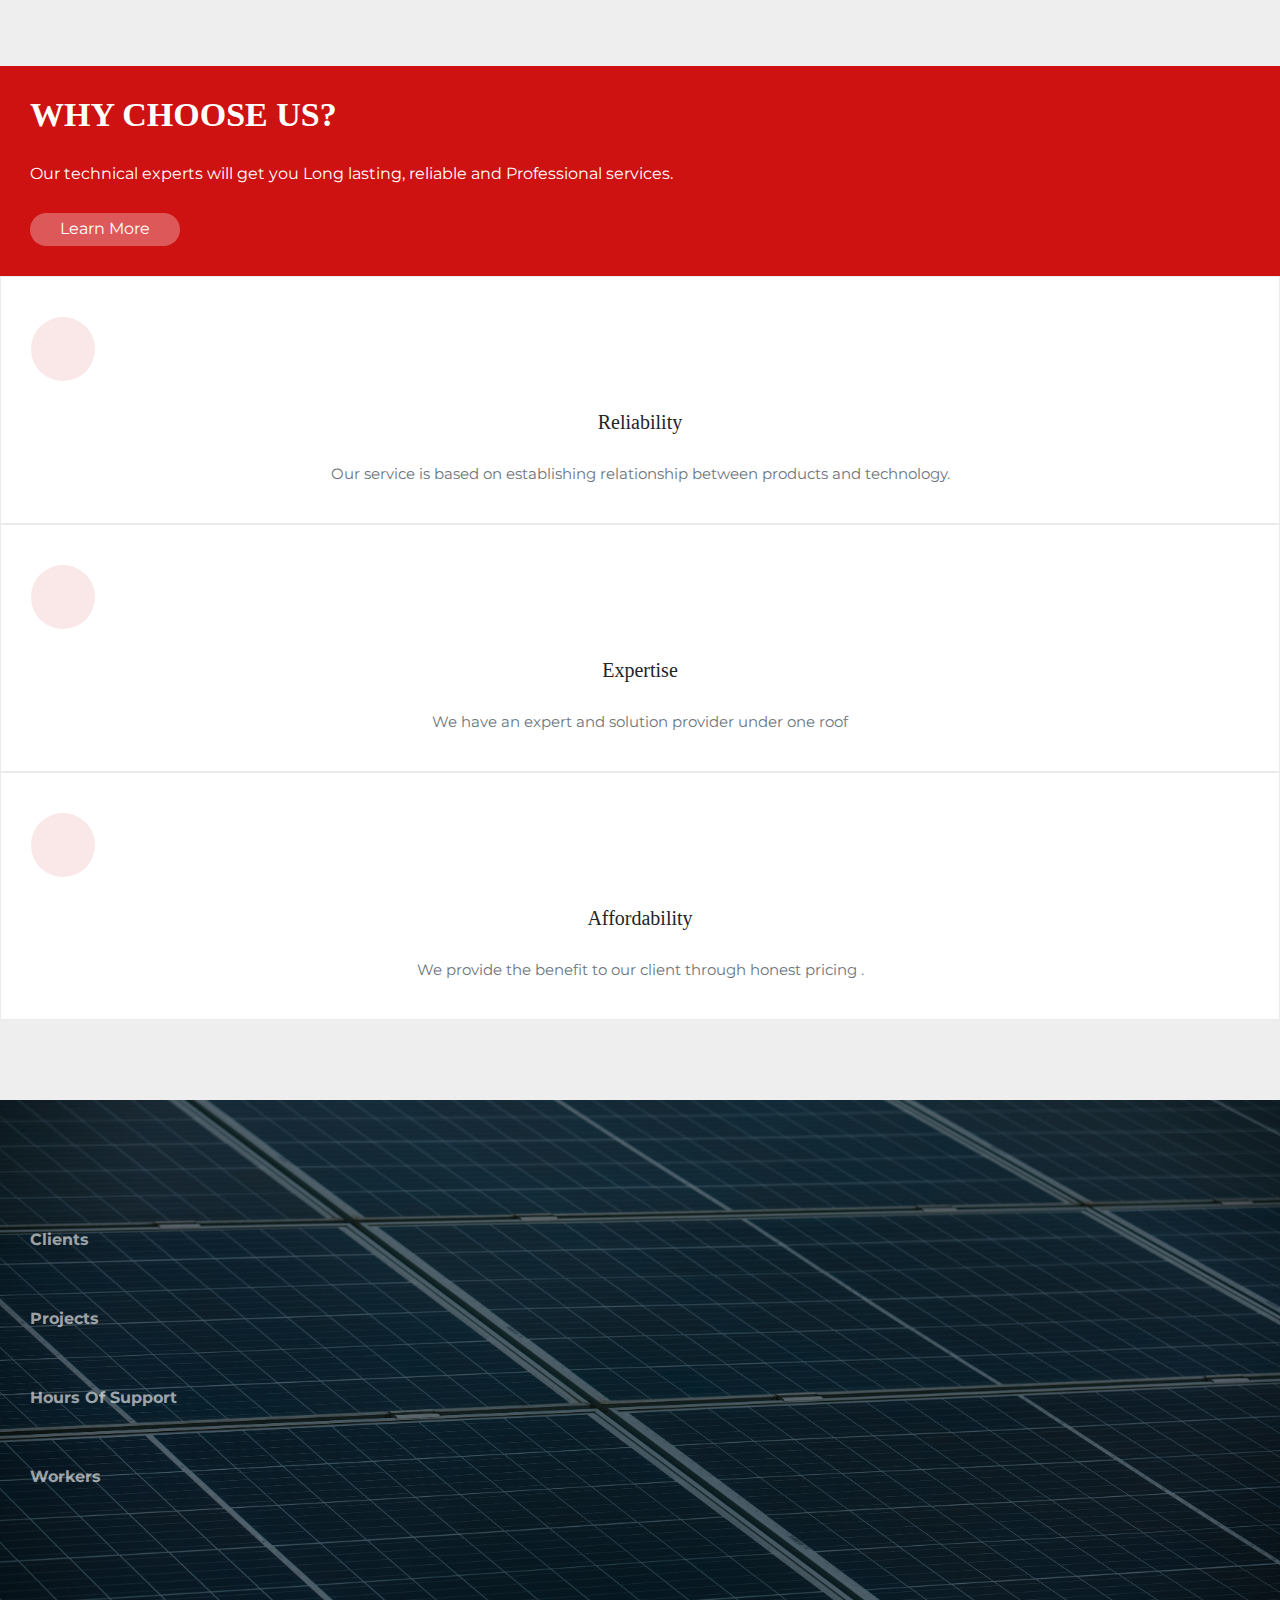
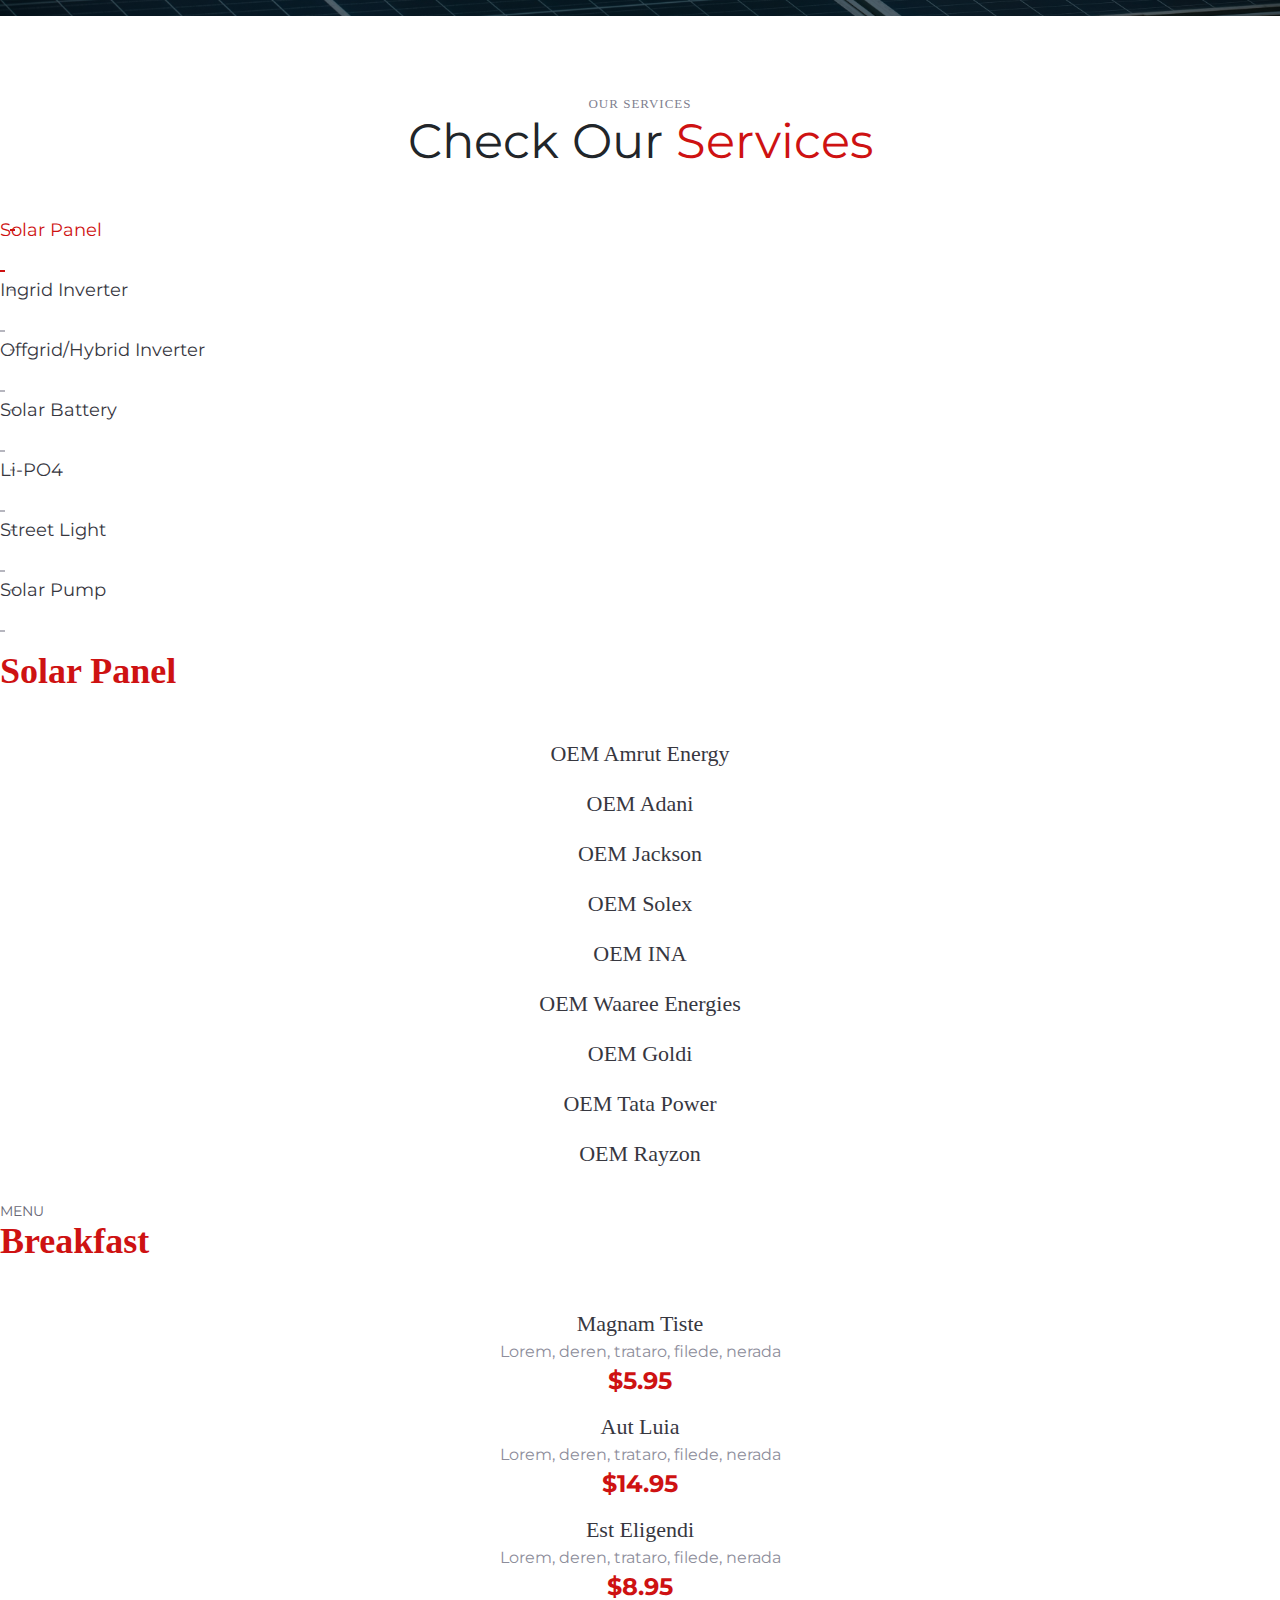
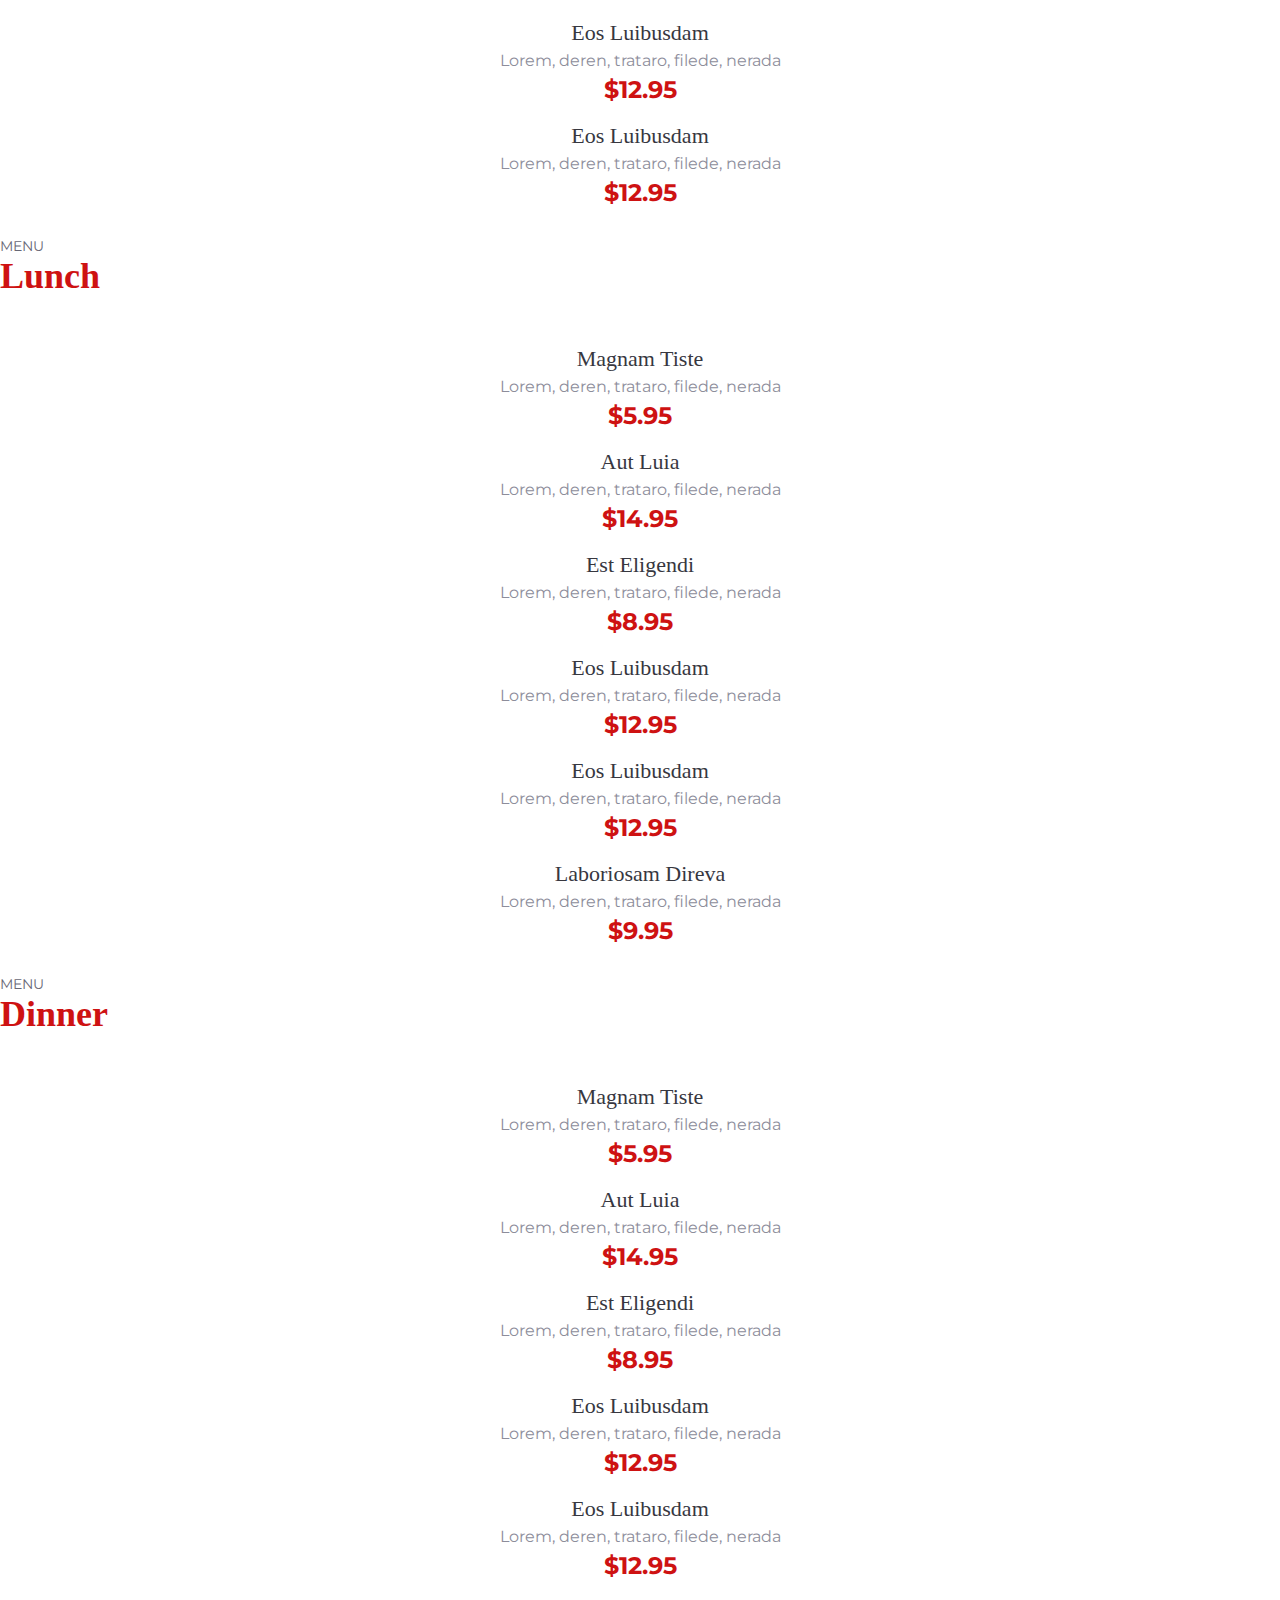
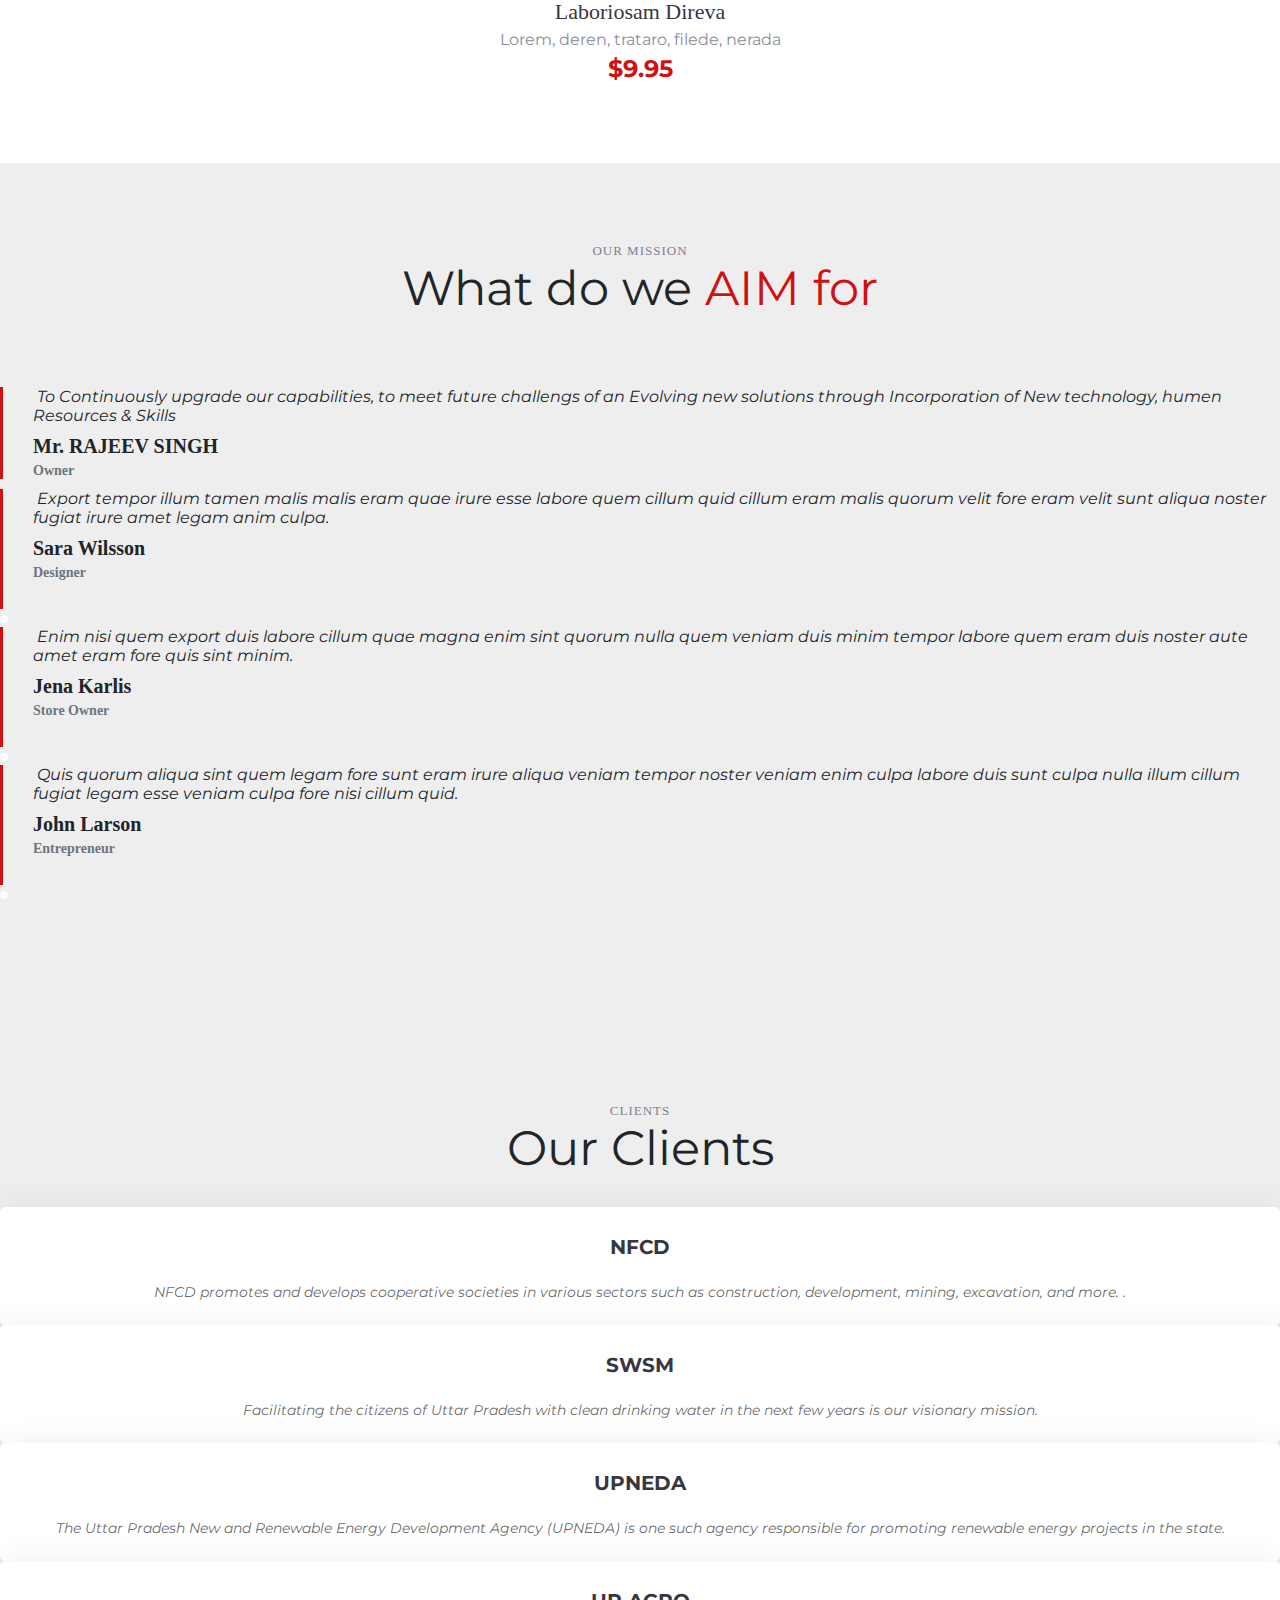
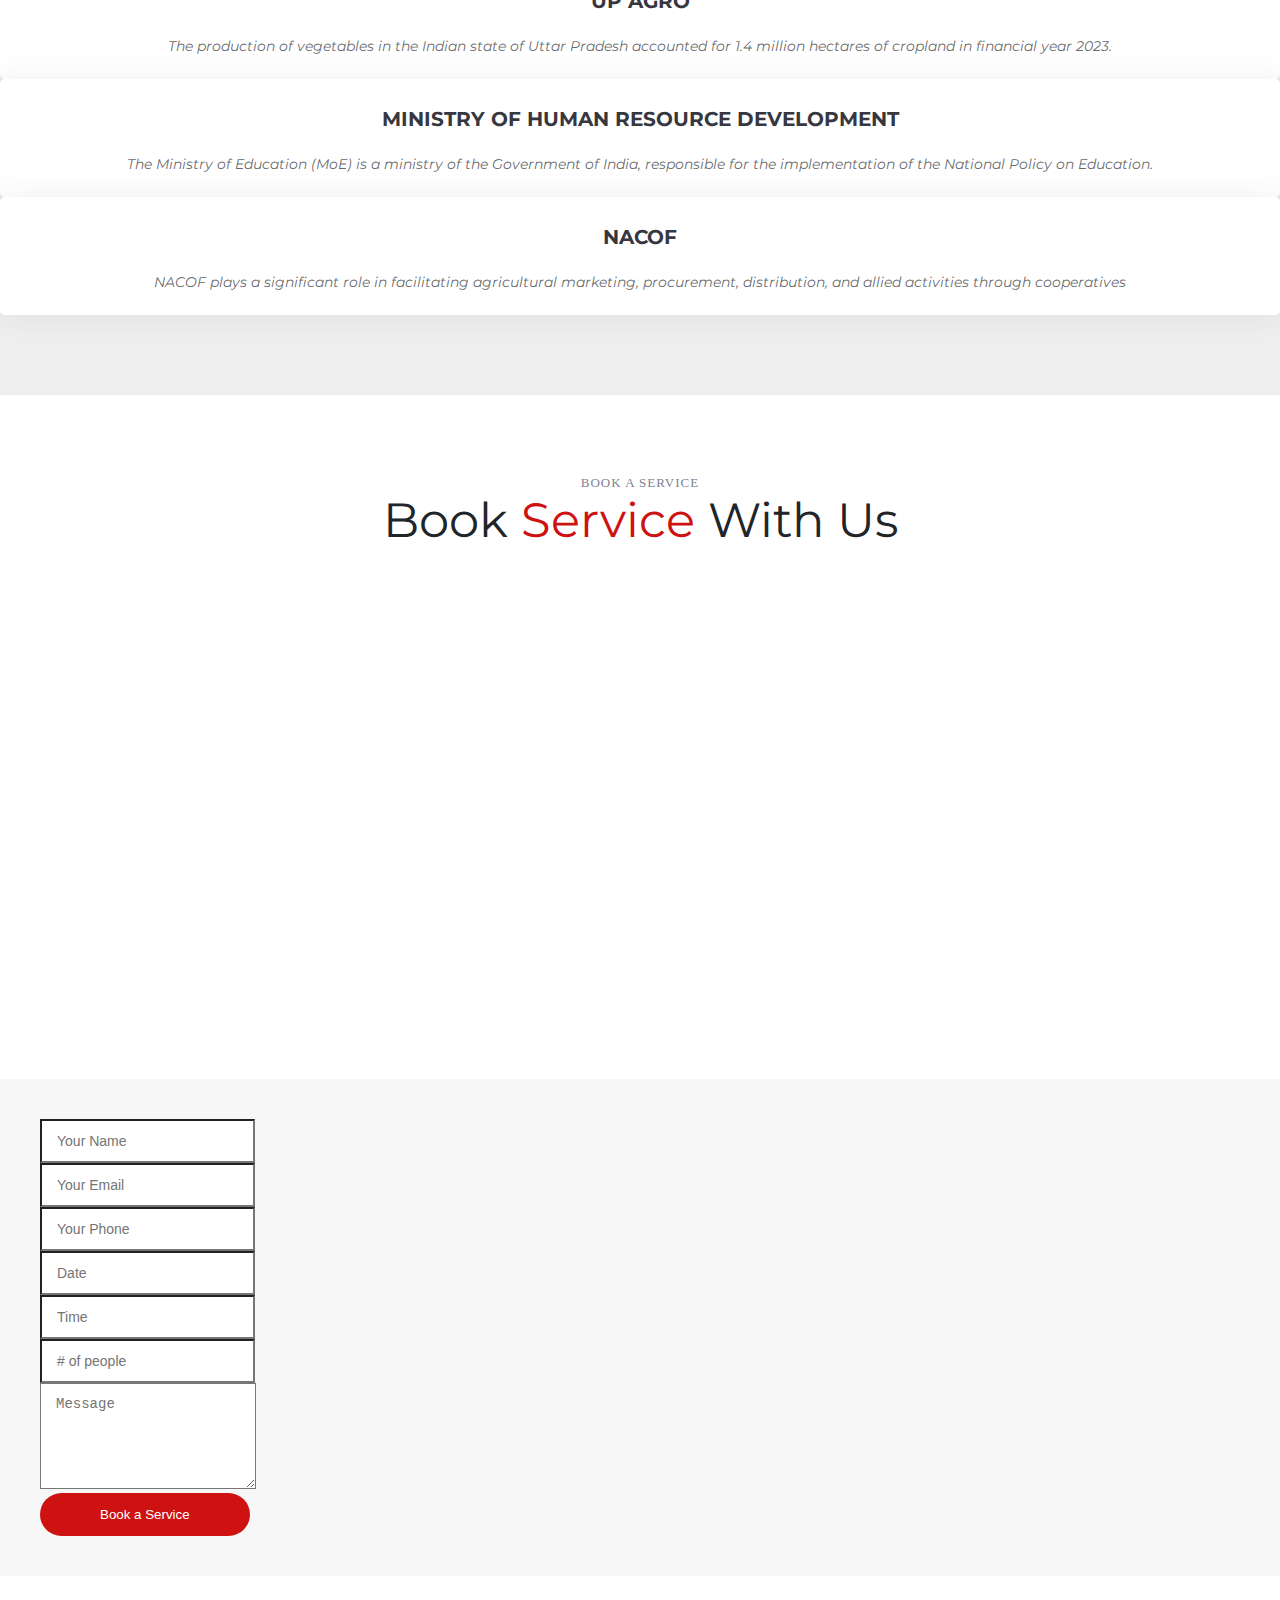
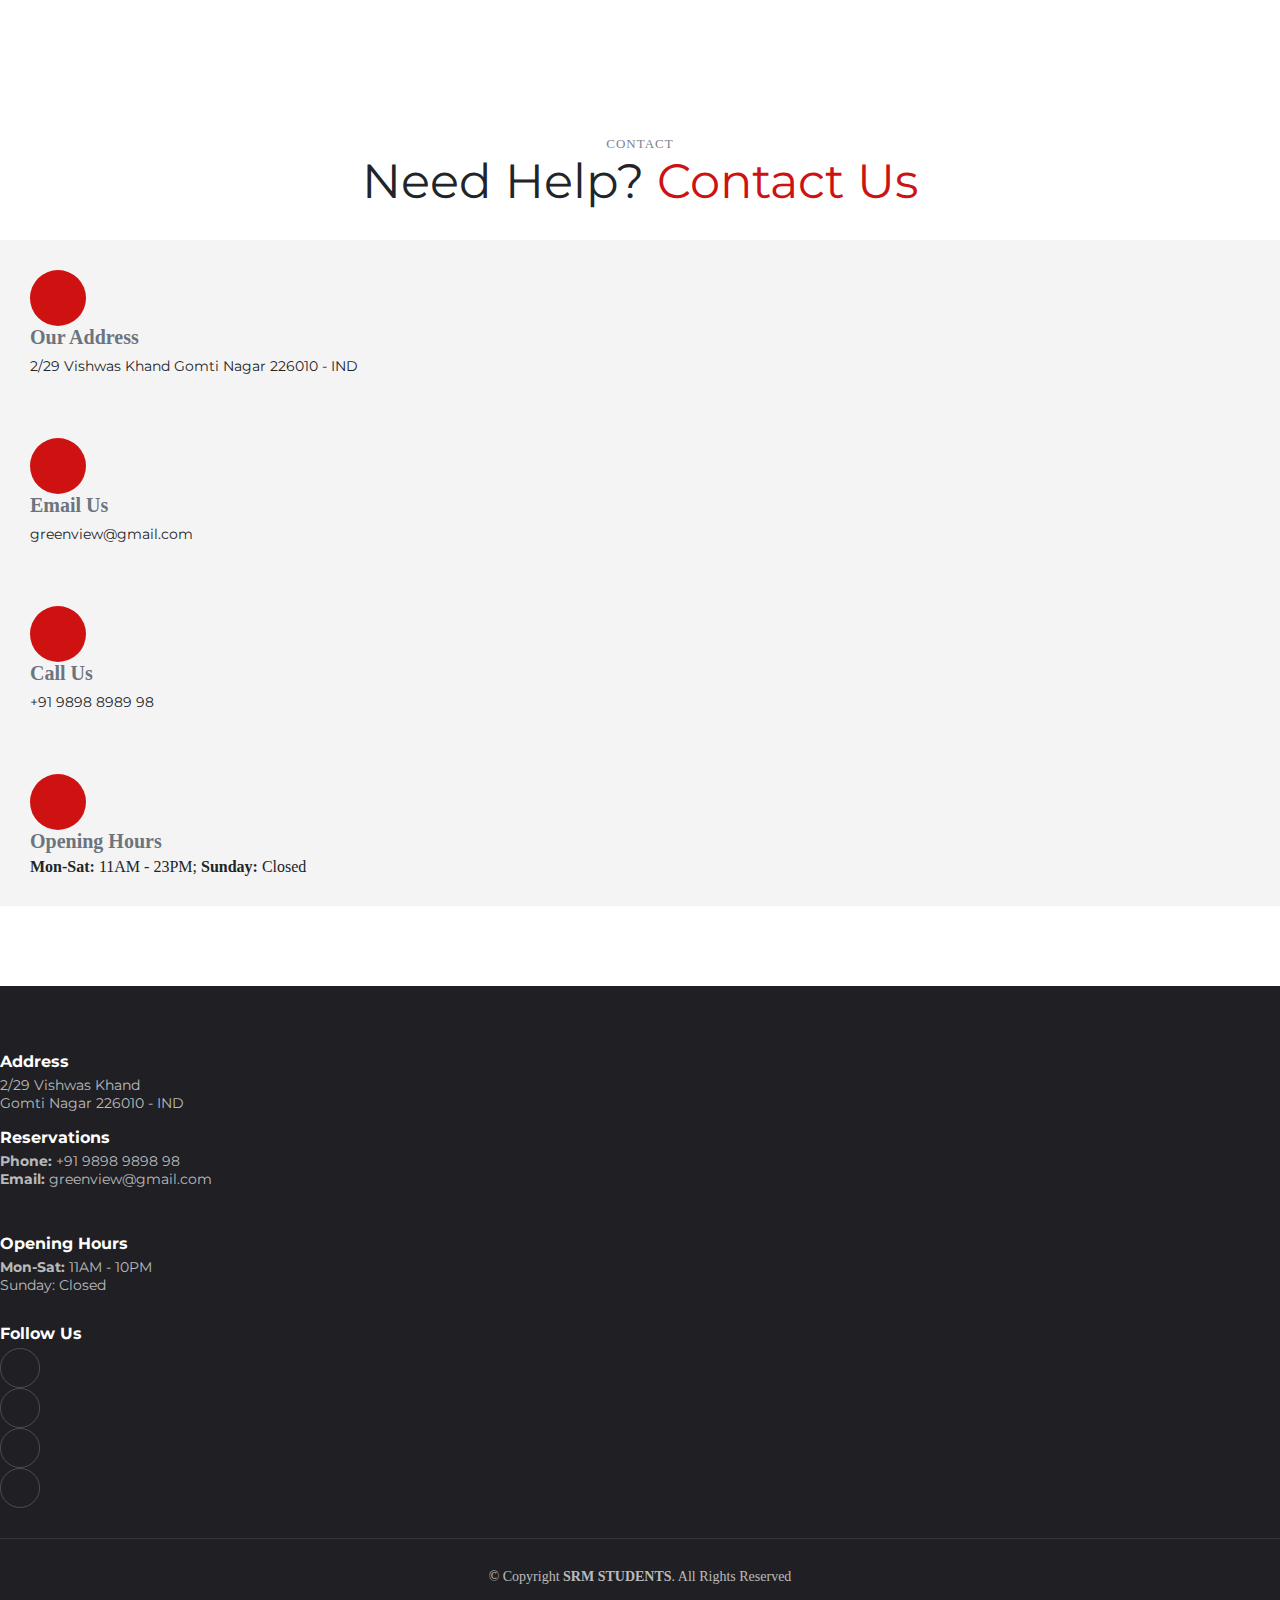
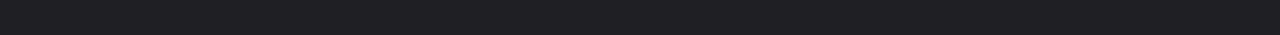
==== commit 386549d3: "Update index.html" ====
--- a/index.html
+++ b/index.html
@@ -26,7 +26,7 @@
   <link href="assets/vendor/swiper/swiper-bundle.min.css" rel="stylesheet">
 
   <!-- Template Main CSS File -->
-  <link href="assets/css/main.css" rel="stylesheet">
+  <link href="css/main.css" rel="stylesheet">
 
 
 </head>
@@ -1030,4 +1030,4 @@
 
 </body>
 
-</html>+</html>
--- a/css/main.css
+++ b/css/main.css
@@ -0,0 +1,1715 @@
+/**
+* Template Name: Yummy
+* Template URL: https://bootstrapmade.com/yummy-bootstrap-restaurant-website-template/
+* Updated: Mar 17 2024 with Bootstrap v5.3.3
+* Author: BootstrapMade.com
+* License: https://bootstrapmade.com/license/
+*/
+
+/*--------------------------------------------------------------
+# Set main reusable colors and fonts using CSS variables
+# Learn more about CSS variables at https://developer.mozilla.org/en-US/docs/Web/CSS/Using_CSS_custom_properties
+--------------------------------------------------------------*/
+/* Fonts */
+@import url("https://fonts.googleapis.com/css2?family=Montserrat:wght@500&display=swap");
+@import url("https://fonts.googleapis.com/css2?family=Sriracha&display=swap");
+@import url("https://fonts.googleapis.com/css2?family=Gloria+Hallelujah&display=swap");
+
+$primary-color: #fcd5ce;
+$secondary-color: #fec99a;
+$accent-color: #fc9ba2;
+:root {
+  --font-default: "Open Sans", system-ui, -apple-system, "Segoe UI", Roboto, "Helvetica Neue", Arial, "Noto Sans", "Liberation Sans", sans-serif, "Apple Color Emoji", "Segoe UI Emoji", "Segoe UI Symbol", "Noto Color Emoji";
+  --font-primary: "Amatic SC", sans-serif;
+  --font-secondary: "Inter", sans-serif;
+}
+
+/* Colors */
+:root {
+  --color-default: #212529;
+  --color-primary: #ce1212;
+  --color-secondary: #37373f;
+}
+
+/* Smooth scroll behavior */
+:root {
+  scroll-behavior: smooth;
+}
+
+/*--------------------------------------------------------------
+# General
+--------------------------------------------------------------*/
+body {
+  font-family: var(--font-default);
+  color: var(--color-default);
+}
+
+a {
+  color: var(--color-primary);
+  text-decoration: none;
+}
+
+a:hover {
+  color: #ec2727;
+  text-decoration: none;
+}
+
+h1,
+h2,
+h3,
+h4,
+h5,
+h6 {
+  font-family: var(--font-secondary);
+}
+
+/*--------------------------------------------------------------
+# Sections & Section Header
+--------------------------------------------------------------*/
+section {
+  overflow: hidden;
+  padding: 80px 0;
+  scroll-margin-top: 90px;
+  overflow: clip;
+}
+
+.section-bg {
+  background-color: #eee;
+}
+
+.section-header {
+  text-align: center;
+  padding-bottom: 30px;
+}
+
+.section-header h2 {
+  font-size: 13px;
+  letter-spacing: 1px;
+  font-weight: 400;
+  margin: 0;
+  padding: 0;
+  color: #7f7f90;
+  text-transform: uppercase;
+  font-family: var(--font-default);
+}
+
+.section-header p {
+  margin: 0;
+  font-size: 48px;
+  font-weight: 400;
+  font-family: var(--font-primary);
+}
+
+.section-header p span {
+  color: var(--color-primary);
+}
+
+/*--------------------------------------------------------------
+# Breadcrumbs
+--------------------------------------------------------------*/
+.breadcrumbs {
+  padding: 15px 0;
+  background: rgba(55, 55, 63, 0.05);
+  margin-top: 90px;
+}
+
+@media (max-width: 575px) {
+  .breadcrumbs {
+    margin-top: 70px;
+  }
+}
+
+.breadcrumbs h2 {
+  font-size: 24px;
+  font-weight: 400;
+  margin: 0;
+}
+
+.breadcrumbs ol {
+  display: flex;
+  flex-wrap: wrap;
+  list-style: none;
+  padding: 0;
+  margin: 0;
+  font-size: 14px;
+}
+
+.breadcrumbs ol li+li {
+  padding-left: 10px;
+}
+
+.breadcrumbs ol li+li::before {
+  display: inline-block;
+  padding-right: 10px;
+  color: #676775;
+  content: "/";
+}
+
+@media (max-width: 992px) {
+  .breadcrumbs .d-flex {
+    display: block !important;
+  }
+
+  .breadcrumbs h2 {
+    margin-bottom: 10px;
+  }
+
+  .breadcrumbs ol {
+    display: block;
+  }
+
+  .breadcrumbs ol li {
+    display: inline-block;
+  }
+}
+
+/*--------------------------------------------------------------
+# Scroll top button
+--------------------------------------------------------------*/
+.scroll-top {
+  position: fixed;
+  visibility: hidden;
+  opacity: 0;
+  right: 15px;
+  bottom: 15px;
+  z-index: 99999;
+  background: var(--color-primary);
+  width: 44px;
+  height: 44px;
+  border-radius: 50px;
+  transition: all 0.4s;
+}
+
+.scroll-top i {
+  font-size: 24px;
+  color: #fff;
+  line-height: 0;
+}
+
+.scroll-top:hover {
+  background: #ec2727;
+  color: #fff;
+}
+
+.scroll-top.active {
+  visibility: visible;
+  opacity: 1;
+}
+
+/*--------------------------------------------------------------
+# Preloader
+--------------------------------------------------------------*/
+#preloader {
+  position: fixed;
+  inset: 0;
+  z-index: 9999;
+  overflow: hidden;
+  background: #fff;
+  transition: all 0.6s ease-out;
+  width: 100%;
+  height: 100vh;
+}
+
+#preloader:before,
+#preloader:after {
+  content: "";
+  position: absolute;
+  border: 4px solid var(--color-primary);
+  border-radius: 50%;
+  animation: animate-preloader 2s cubic-bezier(0, 0.2, 0.8, 1) infinite;
+}
+
+#preloader:after {
+  animation-delay: -0.5s;
+}
+
+@keyframes animate-preloader {
+  0% {
+    width: 10px;
+    height: 10px;
+    top: calc(50% - 5px);
+    left: calc(50% - 5px);
+    opacity: 1;
+  }
+
+  100% {
+    width: 72px;
+    height: 72px;
+    top: calc(50% - 36px);
+    left: calc(50% - 36px);
+    opacity: 0;
+  }
+}
+
+/*--------------------------------------------------------------
+# Disable aos animation delay on mobile devices
+--------------------------------------------------------------*/
+@media screen and (max-width: 768px) {
+  [data-aos-delay] {
+    transition-delay: 0 !important;
+  }
+}
+
+/*--------------------------------------------------------------
+# Header
+--------------------------------------------------------------*/
+.header {
+  background: #fff;
+  transition: all 0.5s;
+  z-index: 997;
+  height: 90px;
+  border-bottom: 1px solid #fff;
+}
+
+@media (max-width: 575px) {
+  .header {
+    height: 70px;
+  }
+}
+
+.header.sticked {
+  border-color: #fff;
+  border-color: #eee;
+}
+
+.header .logo img {
+  max-height: 90px;
+  margin-right: 6px;
+}
+
+.header .logo h1 {
+  font-size: 28px;
+  font-weight: 700;
+  color: #000;
+  margin: 0;
+  font-family: var(--font-secondary);
+}
+
+.header .logo h1 span {
+  color: var(--color-primary);
+}
+
+.header .btn-book-a-table,
+.header .btn-book-a-table:focus {
+  font-size: 14px;
+  color: #fff;
+  background: var(--color-primary);
+  padding: 8px 20px;
+  margin-left: 30px;
+  border-radius: 50px;
+  transition: 0.3s;
+}
+
+.header .btn-book-a-table:hover,
+.header .btn-book-a-table:focus:hover {
+  color: #fff;
+  background: rgba(206, 18, 18, 0.8);
+}
+
+
+* {
+  box-sizing: border-box;
+  margin: 0;
+  padding: 0;
+}
+
+h4 {
+  font-size: 18pt;
+  font-family: "Montserrat", sans-serif;
+}
+
+a,
+p {
+  font-family: "Montserrat", sans-serif !important;
+}
+
+html {
+  scroll-behavior: smooth;
+}
+
+body {
+  background-color: $primary-color;
+}
+
+.text-justify {
+  text-align: justify;
+}
+
+.carousel-control-prev,
+.carousel-control-next {
+  width: 10rem !important;
+}
+
+.btn-primary {
+  padding: 0.5em 1em !important;
+  background-color: $secondary-color !important;
+  color: #000000 !important;
+  border: none !important;
+  cursor: pointer !important;
+  transition: all 0.3s ease 0s !important;
+
+  &:hover{
+    background-color: #f8edeb !important;
+    color: $accent-color !important;
+  }
+}
+
+.mini-blog {
+  background-color: rgba(255, 255, 255, 0.3);
+  padding: 2rem;
+}
+/*--------------------------------------------------------------
+# Desktop Navigation
+--------------------------------------------------------------*/
+@media (min-width: 1280px) {
+  .navbar {
+    padding: 0;
+    
+  }
+
+  .navbar ul {
+    margin: 0;
+    padding: 0;
+    display: flex;
+    list-style: none;
+    
+    align-items: center;
+    
+  }
+
+  .navbar li {
+    position: relative;
+    
+  }
+
+  .navbar>ul>li {
+    white-space: nowrap;
+    padding: 10px 0 10px 28px;
+  }
+
+  .navbar a,
+  .navbar a:focus {
+    display: flex;
+    align-items: center;
+    justify-content: space-between;
+    padding: 0 3px;
+    font-family: var(--font-secondary);
+    font-size: 16px;
+    font-weight: 600;
+    color: #7f7f90;
+    white-space: nowrap;
+    transition: 0.3s;
+    position: relative;
+  }
+
+  .navbar a i,
+  .navbar a:focus i {
+    font-size: 12px;
+    line-height: 0;
+    margin-left: 5px;
+  }
+
+  .navbar>ul>li>a:before {
+    content: "";
+    position: absolute;
+    width: 100%;
+    height: 2px;
+    bottom: -6px;
+    left: 0;
+    background-color: var(--color-primary);
+    visibility: hidden;
+    width: 0px;
+    transition: all 0.3s ease-in-out 0s;
+  }
+
+  .navbar a:hover:before,
+  .navbar li:hover>a:before,
+  .navbar .active:before {
+    visibility: visible;
+    width: 100%;
+  }
+
+  .navbar a:hover,
+  .navbar .active,
+  .navbar .active:focus,
+  .navbar li:hover>a {
+    color: #000;
+  }
+
+  .navbar .dropdown ul {
+    display: block;
+    position: absolute;
+    left: 28px;
+    top: calc(100% + 30px);
+    margin: 0;
+    padding: 10px 0;
+    z-index: 99;
+    opacity: 0;
+    visibility: hidden;
+    background: #fff;
+    box-shadow: 0px 0px 30px rgba(127, 137, 161, 0.25);
+    transition: 0.3s;
+    border-radius: 4px;
+  }
+
+  .navbar .dropdown ul li {
+    min-width: 200px;
+  }
+
+  .navbar .dropdown ul a {
+    padding: 10px 20px;
+    font-size: 15px;
+    text-transform: none;
+    font-weight: 600;
+  }
+
+  .navbar .dropdown ul a i {
+    font-size: 12px;
+  }
+
+  .navbar .dropdown ul a:hover,
+  .navbar .dropdown ul .active:hover,
+  .navbar .dropdown ul li:hover>a {
+    color: var(--color-primary);
+  }
+
+  .navbar .dropdown:hover>ul {
+    opacity: 1;
+    top: 100%;
+    visibility: visible;
+  }
+
+  .navbar .dropdown .dropdown ul {
+    top: 0;
+    left: calc(100% - 30px);
+    visibility: hidden;
+  }
+
+  .navbar .dropdown .dropdown:hover>ul {
+    opacity: 1;
+    top: 0;
+    left: 100%;
+    visibility: visible;
+  }
+}
+
+@media (min-width: 1280px) and (max-width: 1366px) {
+  .navbar .dropdown .dropdown ul {
+    left: -90%;
+  }
+
+  .navbar .dropdown .dropdown:hover>ul {
+    left: -100%;
+  }
+}
+
+@media (min-width: 1280px) {
+
+  .mobile-nav-show,
+  .mobile-nav-hide {
+    display: none;
+  }
+}
+
+/*--------------------------------------------------------------
+# Mobile Navigation
+--------------------------------------------------------------*/
+@media (max-width: 1279px) {
+  .navbar {
+    position: fixed;
+    top: 0;
+    right: -100%;
+    width: 100%;
+    max-width: 400px;
+    border-left: 1px solid #666;
+    bottom: 0;
+    transition: 0.3s;
+    z-index: 9997;
+  }
+
+  .navbar ul {
+    position: absolute;
+    inset: 0;
+    padding: 50px 0 10px 0;
+    margin: 0;
+    background: rgba(255, 255, 255, 0.9);
+    overflow-y: auto;
+    transition: 0.3s;
+    z-index: 9998;
+  }
+
+  .navbar a,
+  .navbar a:focus {
+    display: flex;
+    align-items: center;
+    justify-content: space-between;
+    padding: 10px 20px;
+    font-family: var(--font-secondary);
+    border-bottom: 2px solid rgba(255, 255, 255, 0.8);
+    font-size: 16px;
+    font-weight: 600;
+    color: #7f7f90;
+    white-space: nowrap;
+    transition: 0.3s;
+  }
+
+  .navbar a i,
+  .navbar a:focus i {
+    font-size: 12px;
+    line-height: 0;
+    margin-left: 5px;
+  }
+
+  .navbar a:hover,
+  .navbar li:hover>a {
+    color: #000;
+  }
+
+  .navbar .active,
+  .navbar .active:focus {
+    color: #000;
+    border-color: var(--color-primary);
+  }
+
+  .navbar .dropdown ul,
+  .navbar .dropdown .dropdown ul {
+    position: static;
+    display: none;
+    padding: 10px 0;
+    margin: 10px 20px;
+    transition: all 0.5s ease-in-out;
+    border: 1px solid #eee;
+  }
+
+  .navbar .dropdown>.dropdown-active,
+  .navbar .dropdown .dropdown>.dropdown-active {
+    display: block;
+  }
+
+  .mobile-nav-show {
+    color: var(--color-secondary);
+    font-size: 28px;
+    cursor: pointer;
+    line-height: 0;
+    transition: 0.5s;
+    z-index: 9999;
+    margin: 0 10px 0 20px;
+  }
+
+  .mobile-nav-hide {
+    color: var(--color-secondary);
+    font-size: 32px;
+    cursor: pointer;
+    line-height: 0;
+    transition: 0.5s;
+    position: fixed;
+    right: 20px;
+    top: 20px;
+    z-index: 9999;
+  }
+
+  .mobile-nav-active {
+    overflow: hidden;
+  }
+
+  .mobile-nav-active .navbar {
+    right: 0;
+  }
+
+  .mobile-nav-active .navbar:before {
+    content: "";
+    position: fixed;
+    inset: 0;
+    background: rgba(255, 255, 255, 0.8);
+    z-index: 9996;
+  }
+}
+
+/*--------------------------------------------------------------
+# About Section
+--------------------------------------------------------------*/
+.about .about-img {
+  min-height: 500px;
+}
+
+.about h3 {
+  font-weight: 700;
+  font-size: 36px;
+  margin-bottom: 30px;
+  font-family: var(--font-secondary);
+}
+
+.about .call-us {
+  left: 10%;
+  right: 10%;
+  bottom: 10%;
+  background-color: #fff;
+  box-shadow: 0px 2px 25px rgba(0, 0, 0, 0.08);
+  padding: 20px;
+  text-align: center;
+}
+
+.about .call-us h4 {
+  font-size: 24px;
+  font-weight: 700;
+  margin-bottom: 5px;
+  font-family: var(--font-default);
+}
+
+.about .call-us p {
+  font-size: 28px;
+  font-weight: 700;
+  color: var(--color-primary);
+}
+
+.about .content ul {
+  list-style: none;
+  padding: 0;
+}
+
+.about .content ul li {
+  padding: 0 0 8px 26px;
+  position: relative;
+}
+
+.about .content ul i {
+  position: absolute;
+  font-size: 20px;
+  left: 0;
+  top: -3px;
+  color: var(--color-primary);
+}
+
+.about .content p:last-child {
+  margin-bottom: 0;
+}
+
+.about .play-btn {
+  width: 94px;
+  height: 94px;
+  background: radial-gradient(var(--color-primary) 50%, rgba(206, 18, 18, 0.4) 52%);
+  border-radius: 50%;
+  display: block;
+  position: absolute;
+  left: calc(50% - 47px);
+  top: calc(50% - 47px);
+  overflow: hidden;
+}
+
+.about .play-btn:before {
+  content: "";
+  position: absolute;
+  width: 120px;
+  height: 120px;
+  animation-delay: 0s;
+  animation: pulsate-btn 2s;
+  animation-direction: forwards;
+  animation-iteration-count: infinite;
+  animation-timing-function: steps;
+  opacity: 1;
+  border-radius: 50%;
+  border: 5px solid rgba(206, 18, 18, 0.7);
+  top: -15%;
+  left: -15%;
+  background: rgba(198, 16, 0, 0);
+}
+
+.about .play-btn:after {
+  content: "";
+  position: absolute;
+  left: 50%;
+  top: 50%;
+  transform: translateX(-40%) translateY(-50%);
+  width: 0;
+  height: 0;
+  border-top: 10px solid transparent;
+  border-bottom: 10px solid transparent;
+  border-left: 15px solid #fff;
+  z-index: 100;
+  transition: all 400ms cubic-bezier(0.55, 0.055, 0.675, 0.19);
+}
+
+.about .play-btn:hover:before {
+  content: "";
+  position: absolute;
+  left: 50%;
+  top: 50%;
+  transform: translateX(-40%) translateY(-50%);
+  width: 0;
+  height: 0;
+  border: none;
+  border-top: 10px solid transparent;
+  border-bottom: 10px solid transparent;
+  border-left: 15px solid #fff;
+  z-index: 200;
+  animation: none;
+  border-radius: 0;
+}
+
+.about .play-btn:hover:after {
+  border-left: 15px solid var(--color-primary);
+  transform: scale(20);
+}
+
+@keyframes pulsate-btn {
+  0% {
+    transform: scale(0.6, 0.6);
+    opacity: 1;
+  }
+
+  100% {
+    transform: scale(1, 1);
+    opacity: 0;
+  }
+}
+
+/*--------------------------------------------------------------
+# Why Us Section
+--------------------------------------------------------------*/
+.why-us .why-box {
+  padding: 30px;
+  background: var(--color-primary);
+  color: #fff;
+}
+
+.why-us .why-box h3 {
+  font-weight: 700;
+  font-size: 34px;
+  margin-bottom: 30px;
+}
+
+.why-us .why-box p {
+  margin-bottom: 30px;
+}
+
+.why-us .why-box .more-btn {
+  display: inline-block;
+  background: rgba(255, 255, 255, 0.3);
+  padding: 6px 30px 8px 30px;
+  color: #fff;
+  border-radius: 50px;
+  transition: all ease-in-out 0.4s;
+}
+
+.why-us .why-box .more-btn i {
+  font-size: 14px;
+}
+
+.why-us .why-box .more-btn:hover {
+  color: var(--color-primary);
+  background: #fff;
+}
+
+.why-us .icon-box {
+  text-align: center;
+  background: #fff;
+  padding: 40px 30px;
+  width: 100%;
+  height: 100%;
+  border: 1px solid rgba(55, 55, 63, 0.1);
+  transition: 0.3s;
+}
+
+.why-us .icon-box i {
+  color: var(--color-primary);
+  margin-bottom: 30px;
+  font-size: 32px;
+  margin-bottom: 30px;
+  background: rgba(206, 18, 18, 0.1);
+  border-radius: 50px;
+  display: flex;
+  align-items: center;
+  justify-content: center;
+  width: 64px;
+  height: 64px;
+}
+
+.why-us .icon-box h4 {
+  font-size: 20px;
+  font-weight: 400;
+  margin: 0 0 30px 0;
+  font-family: var(--font-secondary);
+}
+
+.why-us .icon-box p {
+  font-size: 15px;
+  color: #6c757d;
+}
+
+@media (min-width: 1200px) {
+  .why-us .icon-box:hover {
+    transform: scale(1.1);
+  }
+}
+
+/*--------------------------------------------------------------
+# Stats Counter Section
+--------------------------------------------------------------*/
+.stats-counter {
+  background: linear-gradient(rgba(0, 0, 0, 0.5), rgba(0, 0, 0, 0.5)), url("../img/sos3.jpg") center center;
+  background-size: cover;
+  padding: 100px 0;
+}
+
+@media (min-width: 1365px) {
+  .stats-counter {
+    background-attachment: fixed;
+  }
+}
+
+.stats-counter .stats-item {
+  padding: 30px;
+  width: 100%;
+}
+
+.stats-counter .stats-item span {
+  font-size: 48px;
+  display: block;
+  color: #fff;
+  font-weight: 700;
+}
+
+.stats-counter .stats-item p {
+  padding: 0;
+  margin: 0;
+  font-family: var(--font-secondary);
+  font-size: 16px;
+  font-weight: 700;
+  color: rgba(255, 255, 255, 0.6);
+}
+
+/*--------------------------------------------------------------
+# Menu Section
+--------------------------------------------------------------*/
+.menu .nav-tabs {
+  border: 0;
+}
+
+.menu .nav-link {
+  margin: 0 10px;
+  padding: 10px 5px;
+  transition: 0.3s;
+  color: var(--color-secondary);
+  border-radius: 0;
+  cursor: pointer;
+  height: 100%;
+  border: 0;
+  border-bottom: 2px solid #b6b6bf;
+}
+
+@media (max-width: 575px) {
+  .menu .nav-link {
+    margin: 0 10px;
+    padding: 10px 0;
+  }
+}
+
+.menu .nav-link i {
+  padding-right: 15px;
+  font-size: 48px;
+}
+
+.menu .nav-link h4 {
+  font-size: 18px;
+  font-weight: 400;
+  margin: 0;
+  font-family: var(--font-secondary);
+}
+
+@media (max-width: 575px) {
+  .menu .nav-link h4 {
+    font-size: 16px;
+  }
+}
+
+.menu .nav-link:hover {
+  color: var(--color-primary);
+}
+
+.menu .nav-link.active {
+  color: var(--color-primary);
+  border-color: var(--color-primary);
+}
+
+.menu .tab-content .tab-header {
+  padding: 30px 0;
+}
+
+.menu .tab-content .tab-header p {
+  font-size: 14px;
+  text-transform: uppercase;
+  color: #676775;
+  margin-bottom: 0;
+}
+
+.menu .tab-content .tab-header h3 {
+  font-size: 36px;
+  font-weight: 600;
+  color: var(--color-primary);
+}
+
+.menu .tab-content .menu-item {
+  -moz-text-align-last: center;
+  text-align-last: center;
+}
+
+.menu .tab-content .menu-item .menu-img {
+  padding: 0 60px;
+  margin-bottom: 15px;
+}
+
+.menu .tab-content .menu-item h4 {
+  font-size: 22px;
+  font-weight: 500;
+  color: var(--color-secondary);
+  font-family: var(--font-secondary);
+  font-weight: 30px;
+  margin-bottom: 5px;
+}
+
+.menu .tab-content .menu-item .ingredients {
+  font-family: var(--font-secondary);
+  color: #8d8d9b;
+  margin-bottom: 5px;
+}
+
+.menu .tab-content .menu-item .price {
+  font-size: 24px;
+  font-weight: 700;
+  color: var(--color-primary);
+}
+
+/*--------------------------------------------------------------
+# Testimonials Section
+--------------------------------------------------------------*/
+.testimonials .section-header {
+  margin-bottom: 40px;
+}
+
+.testimonials .testimonials-carousel,
+.testimonials .testimonials-slider {
+  overflow: hidden;
+}
+
+.testimonials .testimonial-item .testimonial-content {
+  border-left: 3px solid var(--color-primary);
+  padding-left: 30px;
+}
+
+.testimonials .testimonial-item .testimonial-img {
+  border-radius: 50%;
+  border: 4px solid #fff;
+  margin: 0 auto;
+}
+
+.testimonials .testimonial-item h3 {
+  font-size: 20px;
+  font-weight: bold;
+  margin: 10px 0 5px 0;
+  color: var(--color-default);
+  font-family: var(--font-secondary);
+}
+
+.testimonials .testimonial-item h4 {
+  font-size: 14px;
+  color: #6c757d;
+  margin: 0 0 10px 0;
+  font-family: var(--font-secondary);
+}
+
+.testimonials .testimonial-item .stars i {
+  color: #ffc107;
+  margin: 0 1px;
+}
+
+.testimonials .testimonial-item .quote-icon-left,
+.testimonials .testimonial-item .quote-icon-right {
+  color: #f05656;
+  font-size: 26px;
+  line-height: 0;
+}
+
+.testimonials .testimonial-item .quote-icon-left {
+  display: inline-block;
+  left: -5px;
+  position: relative;
+}
+
+.testimonials .testimonial-item .quote-icon-right {
+  display: inline-block;
+  right: -5px;
+  position: relative;
+  top: 10px;
+  transform: scale(-1, -1);
+}
+
+.testimonials .testimonial-item p {
+  font-style: italic;
+}
+
+.testimonials .swiper-pagination {
+  margin-top: 40px;
+  position: relative;
+}
+
+.testimonials .swiper-pagination .swiper-pagination-bullet {
+  width: 12px;
+  height: 12px;
+  background-color: #d1d1d7;
+  opacity: 1;
+}
+
+.testimonials .swiper-pagination .swiper-pagination-bullet-active {
+  background-color: var(--color-primary);
+}
+
+/*--------------------------------------------------------------
+# Events Section
+--------------------------------------------------------------*/
+.events .container-fluid {
+  padding: 0;
+}
+
+.events .event-item {
+  background-size: cover;
+  background-position: cente;
+  min-height: 600px;
+  padding: 30px;
+}
+
+@media (max-width: 575px) {
+  .events .event-item {
+    min-height: 500px;
+  }
+}
+
+.events .event-item:before {
+  content: "";
+  background: rgba(0, 0, 0, 0.6);
+  position: absolute;
+  inset: 0;
+}
+
+.events .event-item h3 {
+  font-size: 24px;
+  font-weight: 700;
+  margin-bottom: 5px;
+  color: #fff;
+  position: relative;
+}
+
+.events .event-item .price {
+  color: #fff;
+  border-bottom: 2px solid var(--color-primary);
+  font-size: 32px;
+  font-weight: 700;
+  margin-bottom: 15px;
+  position: relative;
+}
+
+.events .event-item .description {
+  margin-bottom: 0;
+  color: rgba(255, 255, 255, 0.9);
+  position: relative;
+}
+
+@media (min-width: 1200px) {
+  .events .swiper-slide-active+.swiper-slide {
+    border-left: 1px solid rgba(255, 255, 255, 0.5);
+    border-right: 1px solid rgba(255, 255, 255, 0.5);
+    z-index: 1;
+  }
+}
+
+.events .swiper-pagination {
+  margin-top: 20px;
+  position: relative;
+}
+
+.events .swiper-pagination .swiper-pagination-bullet {
+  width: 10px;
+  height: 10px;
+  background-color: #d1d1d7;
+  opacity: 1;
+}
+
+.events .swiper-pagination .swiper-pagination-bullet-active {
+  background-color: var(--color-primary);
+}
+
+/*--------------------------------------------------------------
+# Chefs Section
+--------------------------------------------------------------*/
+.chefs .chef-member {
+  overflow: hidden;
+  text-align: center;
+  border-radius: 5px;
+  background: #fff;
+  box-shadow: 0px 0 30px rgba(55, 55, 63, 0.08);
+  transition: 0.3s;
+}
+
+.chefs .chef-member .member-img {
+  position: relative;
+  overflow: hidden;
+}
+
+.chefs .chef-member .member-img:after {
+  position: absolute;
+  content: "";
+  left: 0;
+  bottom: 0;
+  height: 100%;
+  width: 100%;
+  background-size: contain;
+  z-index: 1;
+}
+
+.chefs .chef-member .social {
+  position: absolute;
+  right: -100%;
+  top: 30px;
+  opacity: 0;
+  border-radius: 4px;
+  transition: 0.5s;
+  background: rgba(255, 255, 255, 0.3);
+  z-index: 2;
+}
+
+.chefs .chef-member .social a {
+  transition: color 0.3s;
+  color: rgba(55, 55, 63, 0.4);
+  margin: 15px 12px;
+  display: block;
+  line-height: 0;
+  text-align: center;
+}
+
+.chefs .chef-member .social a:hover {
+  color: rgba(55, 55, 63, 0.9);
+}
+
+.chefs .chef-member .social i {
+  font-size: 18px;
+}
+
+.chefs .chef-member .member-info {
+  padding: 10px 15px 20px 15px;
+}
+
+.chefs .chef-member .member-info h4 {
+  font-weight: 700;
+  margin-bottom: 5px;
+  font-size: 20px;
+  color: var(--color-secondary);
+}
+
+.chefs .chef-member .member-info span {
+  display: block;
+  font-size: 14px;
+  font-weight: 400;
+  color: rgba(33, 37, 41, 0.4);
+}
+
+.chefs .chef-member .member-info p {
+  font-style: italic;
+  font-size: 14px;
+  padding-top: 15px;
+  line-height: 26px;
+  color: rgba(33, 37, 41, 0.7);
+}
+
+.chefs .chef-member:hover {
+  transform: scale(1.08);
+  box-shadow: 0px 0 30px rgba(55, 55, 63, 0.15);
+}
+
+.chefs .chef-member:hover .social {
+  right: 8px;
+  opacity: 1;
+}
+
+/*--------------------------------------------------------------
+# Book A Table Section
+--------------------------------------------------------------*/
+.book-a-table .reservation-img {
+  min-height: 500px;
+  background-size: cover;
+  background-position: center;
+}
+
+.book-a-table .reservation-form-bg {
+  background: rgba(55, 55, 63, 0.04);
+}
+
+.book-a-table .php-email-form {
+  padding: 40px;
+}
+
+@media (max-width: 575px) {
+  .book-a-table .php-email-form {
+    padding: 20px;
+  }
+}
+
+.book-a-table .php-email-form h3 {
+  font-size: 14px;
+  font-weight: 700;
+  text-transform: uppercase;
+  letter-spacing: 1px;
+}
+
+.book-a-table .php-email-form h4 {
+  font-size: 14px;
+  font-weight: 700;
+  text-transform: uppercase;
+  letter-spacing: 1px;
+  margin: 20px 0 0 0;
+}
+
+.book-a-table .php-email-form p {
+  font-size: 14px;
+  margin-bottom: 20px;
+}
+
+.book-a-table .php-email-form .error-message {
+  display: none;
+  color: #fff;
+  background: #df1529;
+  text-align: left;
+  padding: 15px;
+  margin-bottom: 24px;
+  font-weight: 600;
+}
+
+.book-a-table .php-email-form .sent-message {
+  display: none;
+  color: #fff;
+  background: #059652;
+  text-align: center;
+  padding: 15px;
+  margin-bottom: 24px;
+  font-weight: 600;
+}
+
+.book-a-table .php-email-form .loading {
+  display: none;
+  background: #fff;
+  text-align: center;
+  padding: 15px;
+  margin-bottom: 24px;
+}
+
+.book-a-table .php-email-form .loading:before {
+  content: "";
+  display: inline-block;
+  border-radius: 50%;
+  width: 24px;
+  height: 24px;
+  margin: 0 10px -6px 0;
+  border: 3px solid #059652;
+  border-top-color: #fff;
+  animation: animate-loading 1s linear infinite;
+}
+
+.book-a-table .php-email-form input,
+.book-a-table .php-email-form textarea {
+  border-radius: 0;
+  box-shadow: none;
+  font-size: 14px;
+  border-radius: 0;
+}
+
+.book-a-table .php-email-form input:focus,
+.book-a-table .php-email-form textarea:focus {
+  border-color: var(--color-primary);
+}
+
+.book-a-table .php-email-form input {
+  padding: 12px 15px;
+}
+
+.book-a-table .php-email-form textarea {
+  padding: 12px 15px;
+}
+
+.book-a-table .php-email-form button[type=submit] {
+  background: var(--color-primary);
+  border: 0;
+  padding: 14px 60px;
+  color: #fff;
+  transition: 0.4s;
+  border-radius: 50px;
+}
+
+.book-a-table .php-email-form button[type=submit]:hover {
+  background: #ec2727;
+}
+
+@keyframes animate-loading {
+  0% {
+    transform: rotate(0deg);
+  }
+
+  100% {
+    transform: rotate(360deg);
+  }
+}
+
+/*--------------------------------------------------------------
+# Gallery Section
+--------------------------------------------------------------*/
+.gallery {
+  overflow: hidden;
+}
+
+.gallery .swiper-pagination {
+  margin-top: 20px;
+  position: relative;
+}
+
+.gallery .swiper-pagination .swiper-pagination-bullet {
+  width: 12px;
+  height: 12px;
+  background-color: #d1d1d7;
+  opacity: 1;
+}
+
+.gallery .swiper-pagination .swiper-pagination-bullet-active {
+  background-color: var(--color-primary);
+}
+
+.gallery .swiper-slide-active {
+  text-align: center;
+}
+
+@media (min-width: 992px) {
+  .gallery .swiper-wrapper {
+    padding: 40px 0;
+  }
+
+  .gallery .swiper-slide-active {
+    border: 6px solid var(--color-primary);
+    padding: 4px;
+    background: #fff;
+    z-index: 1;
+    transform: scale(1.2);
+  }
+}
+
+/*--------------------------------------------------------------
+# Contact Section
+--------------------------------------------------------------*/
+.contact .info-item {
+  background: #f4f4f4;
+  padding: 30px;
+  height: 100%;
+}
+
+.contact .info-item .icon {
+  display: flex;
+  align-items: center;
+  justify-content: center;
+  width: 56px;
+  height: 56px;
+  font-size: 24px;
+  line-height: 0;
+  color: #fff;
+  background: var(--color-primary);
+  border-radius: 50%;
+  margin-right: 15px;
+}
+
+.contact .info-item h3 {
+  font-size: 20px;
+  color: #6c757d;
+  font-weight: 700;
+  margin: 0 0 5px 0;
+}
+
+.contact .info-item p {
+  padding: 0;
+  margin: 0;
+  line-height: 24px;
+  font-size: 14px;
+}
+
+.contact .info-item .social-links a {
+  font-size: 24px;
+  display: inline-block;
+  color: rgba(55, 55, 63, 0.7);
+  line-height: 1;
+  margin: 4px 6px 0 0;
+  transition: 0.3s;
+}
+
+.contact .info-item .social-links a:hover {
+  color: var(--color-primary);
+}
+
+.contact .php-email-form {
+  width: 100%;
+  margin-top: 30px;
+  background: #fff;
+  box-shadow: 0 0 30px rgba(0, 0, 0, 0.08);
+}
+
+.contact .php-email-form .form-group {
+  padding-bottom: 20px;
+}
+
+.contact .php-email-form .error-message {
+  display: none;
+  color: #fff;
+  background: #df1529;
+  text-align: left;
+  padding: 15px;
+  font-weight: 600;
+}
+
+.contact .php-email-form .error-message br+br {
+  margin-top: 25px;
+}
+
+.contact .php-email-form .sent-message {
+  display: none;
+  color: #fff;
+  background: #059652;
+  text-align: center;
+  padding: 15px;
+  font-weight: 600;
+}
+
+.contact .php-email-form .loading {
+  display: none;
+  background: #fff;
+  text-align: center;
+  padding: 15px;
+}
+
+.contact .php-email-form .loading:before {
+  content: "";
+  display: inline-block;
+  border-radius: 50%;
+  width: 24px;
+  height: 24px;
+  margin: 0 10px -6px 0;
+  border: 3px solid #059652;
+  border-top-color: #fff;
+  animation: animate-loading 1s linear infinite;
+}
+
+.contact .php-email-form input,
+.contact .php-email-form textarea {
+  border-radius: 0;
+  box-shadow: none;
+  font-size: 14px;
+}
+
+.contact .php-email-form input:focus,
+.contact .php-email-form textarea:focus {
+  border-color: var(--color-primary);
+}
+
+.contact .php-email-form input {
+  height: 48px;
+}
+
+.contact .php-email-form textarea {
+  padding: 10px 12px;
+}
+
+.contact .php-email-form button[type=submit] {
+  background: var(--color-primary);
+  border: 0;
+  padding: 12px 40px;
+  color: #fff;
+  transition: 0.4s;
+  border-radius: 50px;
+}
+
+.contact .php-email-form button[type=submit]:hover {
+  background: #ec2727;
+}
+
+@keyframes animate-loading {
+  0% {
+    transform: rotate(0deg);
+  }
+
+  100% {
+    transform: rotate(360deg);
+  }
+}
+
+/*--------------------------------------------------------------
+# Hero Section
+--------------------------------------------------------------*/
+.hero {
+  width: 100%;
+  background-size: cover;
+  position: relative;
+  min-height: 60vh;
+  padding: 160px 0 60px 0;
+}
+
+.hero h2 {
+  font-size: 64px;
+  font-weight: 700;
+  margin-bottom: 20px;
+  color: var(--color-secondary);
+  font-family: var(--font-primary);
+}
+
+.hero h2 span {
+  color: var(--color-primary);
+}
+
+.hero p {
+  color: #4f4f5a;
+  font-weight: 400;
+  margin-bottom: 30px;
+}
+
+.hero .btn-book-a-table {
+  font-weight: 500;
+  font-size: 14px;
+  letter-spacing: 1px;
+  display: inline-block;
+  padding: 12px 36px;
+  border-radius: 50px;
+  transition: 0.5s;
+  color: #fff;
+  background: var(--color-primary);
+  box-shadow: 0 8px 28px rgba(206, 18, 18, 0.2);
+}
+
+.hero .btn-book-a-table:hover {
+  background: rgba(206, 18, 18, 0.8);
+  box-shadow: 0 8px 28px rgba(206, 18, 18, 0.45);
+}
+
+.hero .btn-watch-video {
+  font-size: 16px;
+  transition: 0.5s;
+  margin-left: 25px;
+  color: var(--font-secondary);
+  font-weight: 600;
+}
+
+.hero .btn-watch-video i {
+  color: var(--color-primary);
+  font-size: 32px;
+  transition: 0.3s;
+  line-height: 0;
+  margin-right: 8px;
+}
+
+.hero .btn-watch-video:hover {
+  color: var(--color-primary);
+}
+
+.hero .btn-watch-video:hover i {
+  color: rgba(206, 18, 18, 0.8);
+}
+
+@media (max-width: 640px) {
+  .hero h2 {
+    font-size: 36px;
+  }
+
+  .hero .btn-get-started,
+  .hero .btn-watch-video {
+    font-size: 14px;
+  }
+}
+
+/*--------------------------------------------------------------
+# Footer
+--------------------------------------------------------------*/
+.footer {
+  font-size: 14px;
+  background-color: #1f1f24;
+  padding: 50px 0;
+  color: rgba(255, 255, 255, 0.7);
+}
+
+.footer .icon {
+  margin-right: 15px;
+  font-size: 24px;
+  line-height: 0;
+}
+
+.footer h4 {
+  font-size: 16px;
+  font-weight: bold;
+  position: relative;
+  padding-bottom: 5px;
+  color: #fff;
+}
+
+.footer .footer-links {
+  margin-bottom: 30px;
+}
+
+.footer .footer-links ul {
+  list-style: none;
+  padding: 0;
+  margin: 0;
+}
+
+.footer .footer-links ul li {
+  padding: 10px 0;
+  display: flex;
+  align-items: center;
+}
+
+.footer .footer-links ul li:first-child {
+  padding-top: 0;
+}
+
+.footer .footer-links ul a {
+  color: rgba(255, 255, 255, 0.6);
+  transition: 0.3s;
+  display: inline-block;
+  line-height: 1;
+}
+
+.footer .footer-links ul a:hover {
+  color: #fff;
+}
+
+.footer .social-links a {
+  display: flex;
+  align-items: center;
+  justify-content: center;
+  width: 40px;
+  height: 40px;
+  border-radius: 50%;
+  border: 1px solid rgba(255, 255, 255, 0.2);
+  font-size: 16px;
+  color: rgba(255, 255, 255, 0.7);
+  margin-right: 10px;
+  transition: 0.3s;
+}
+
+.footer .social-links a:hover {
+  color: #fff;
+  border-color: #fff;
+}
+
+.footer .copyright {
+  text-align: center;
+  padding-top: 30px;
+  border-top: 1px solid rgba(255, 255, 255, 0.1);
+}
+
+.footer .credits {
+  padding-top: 4px;
+  text-align: center;
+  font-size: 13px;
+}
+
+.footer .credits a {
+  color: #fff;
+}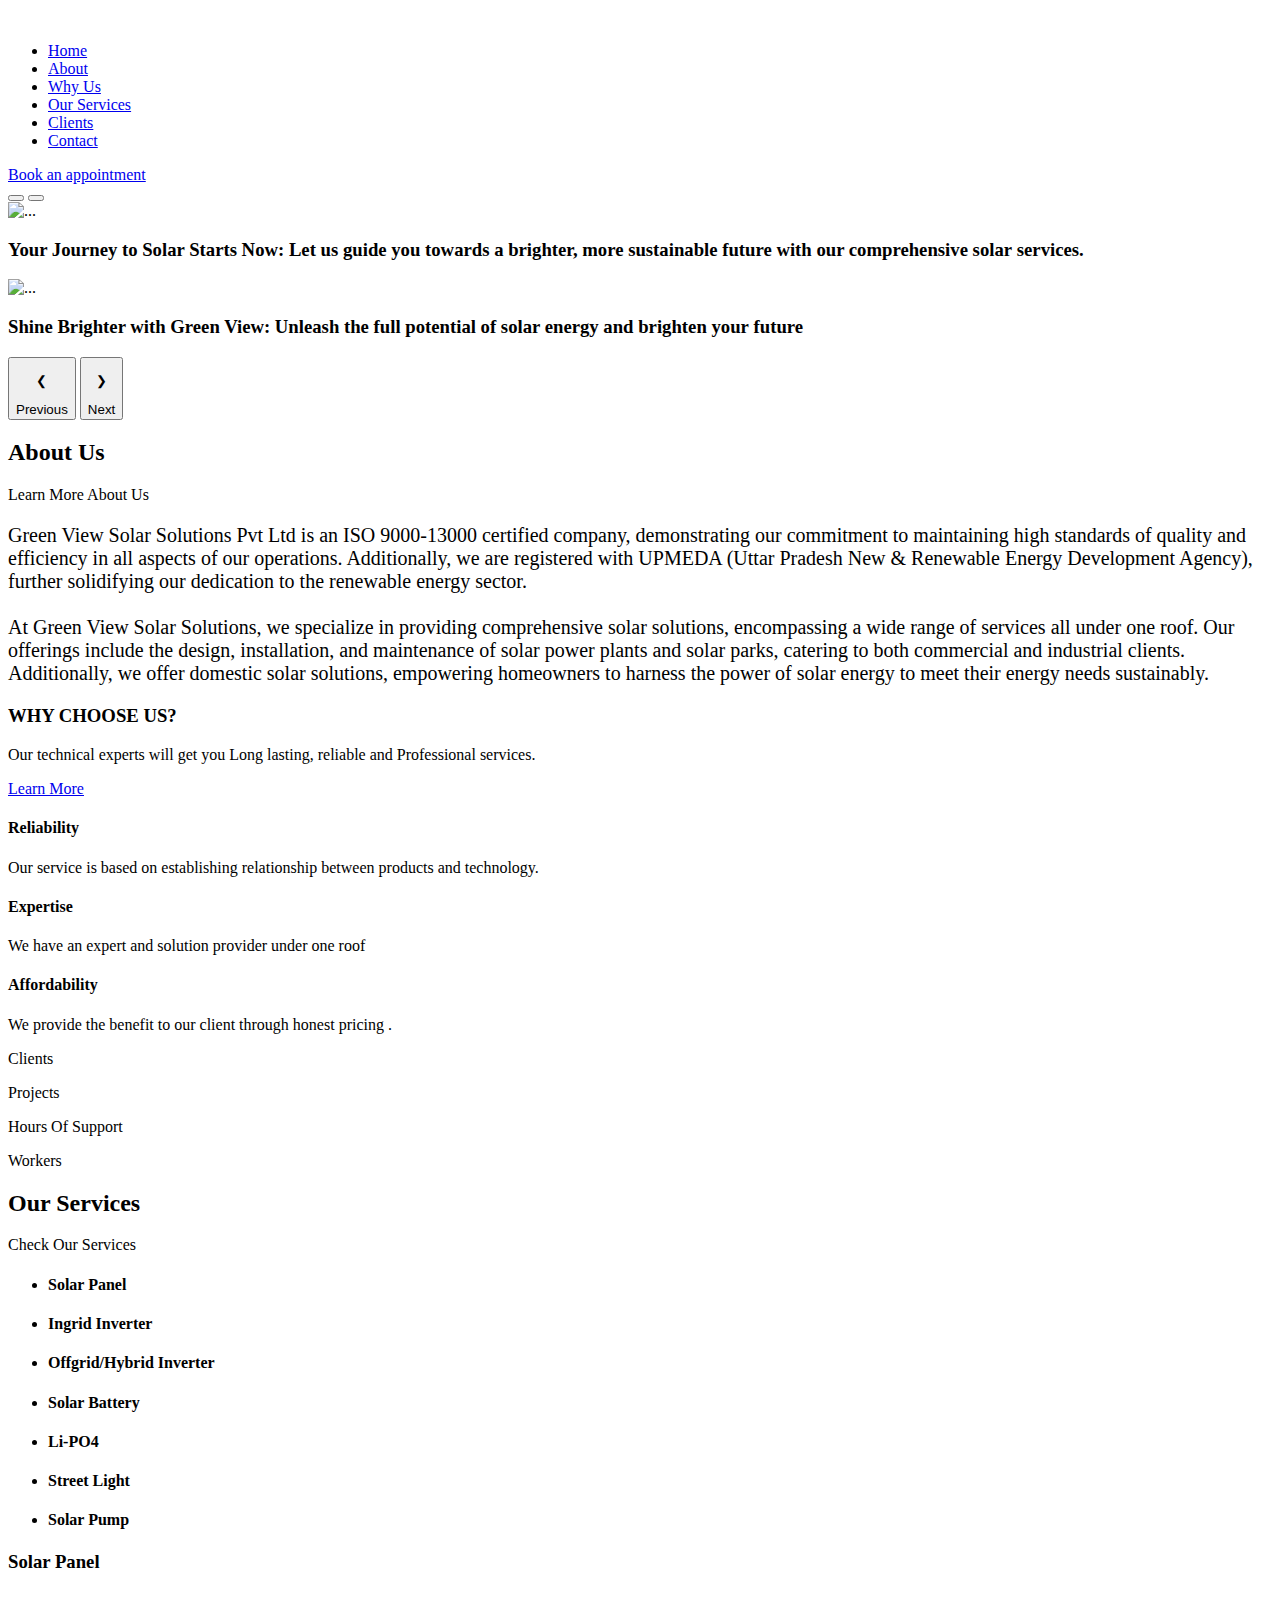
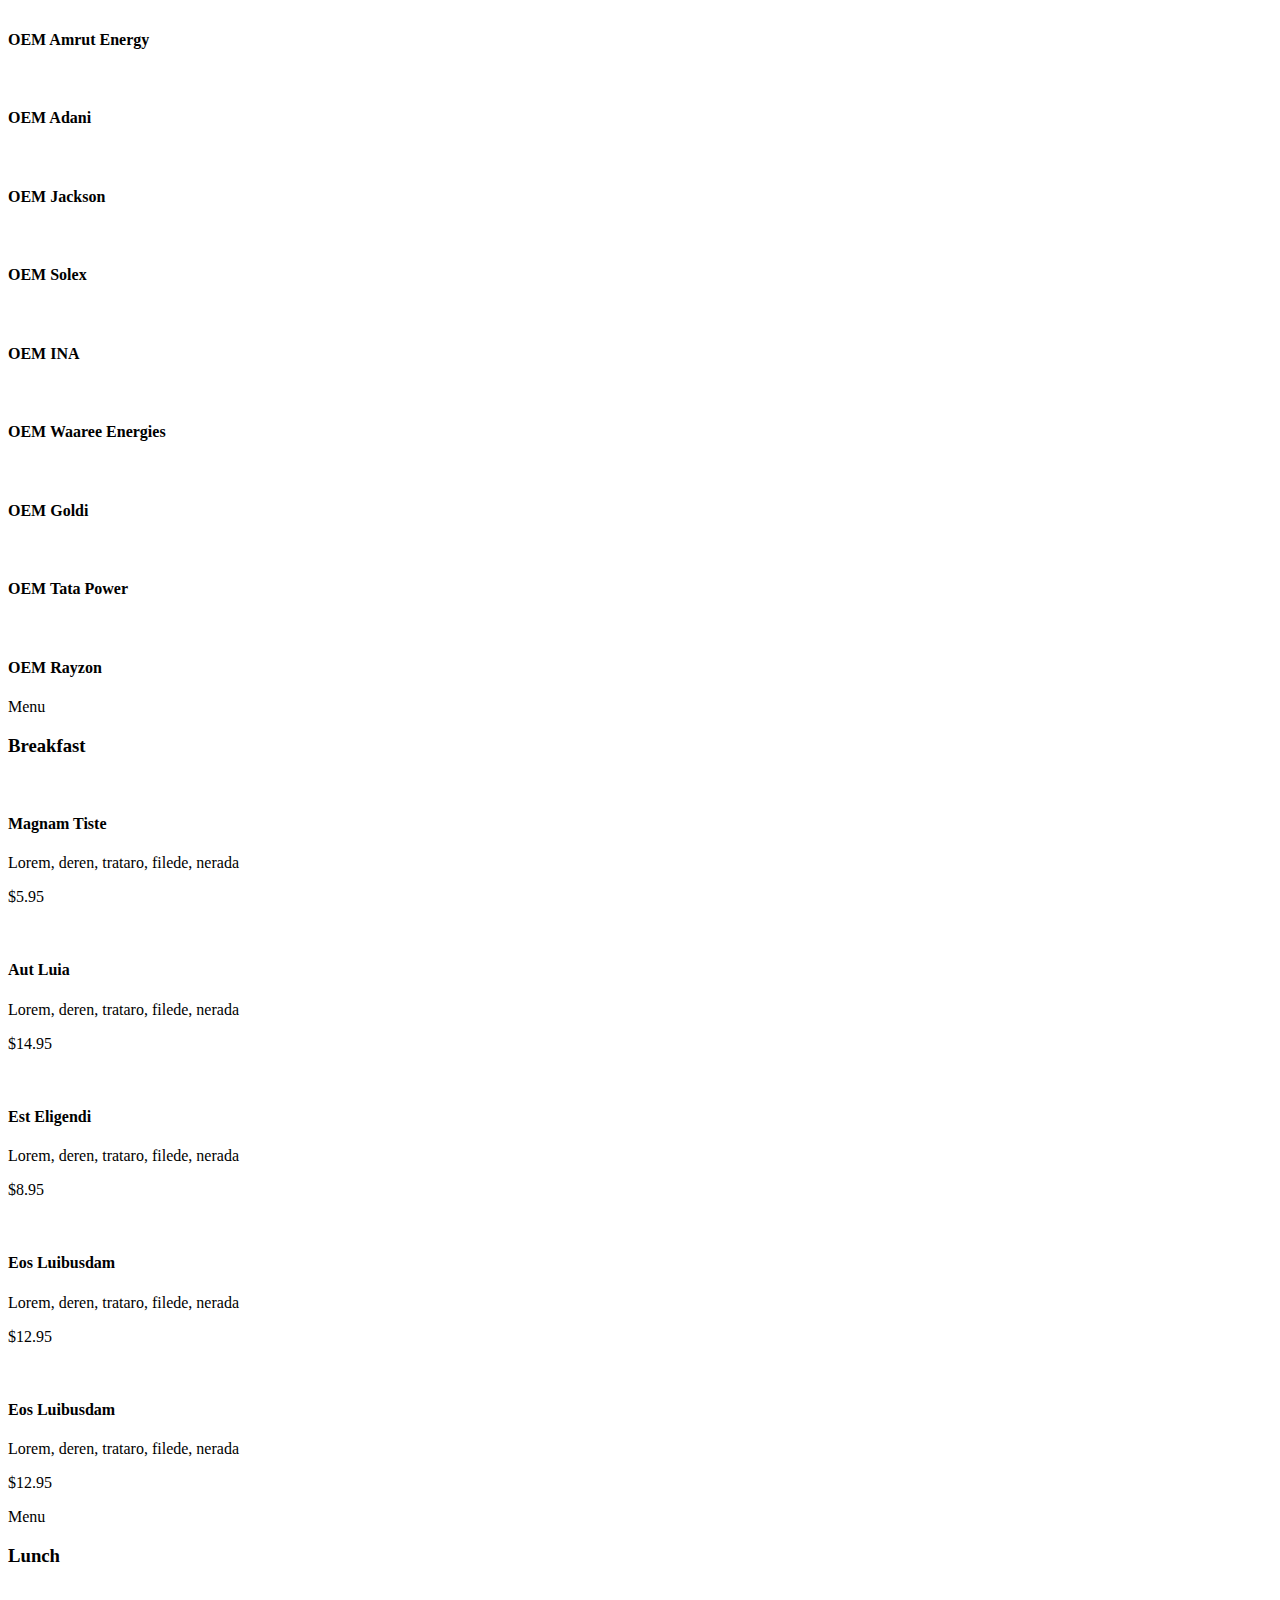
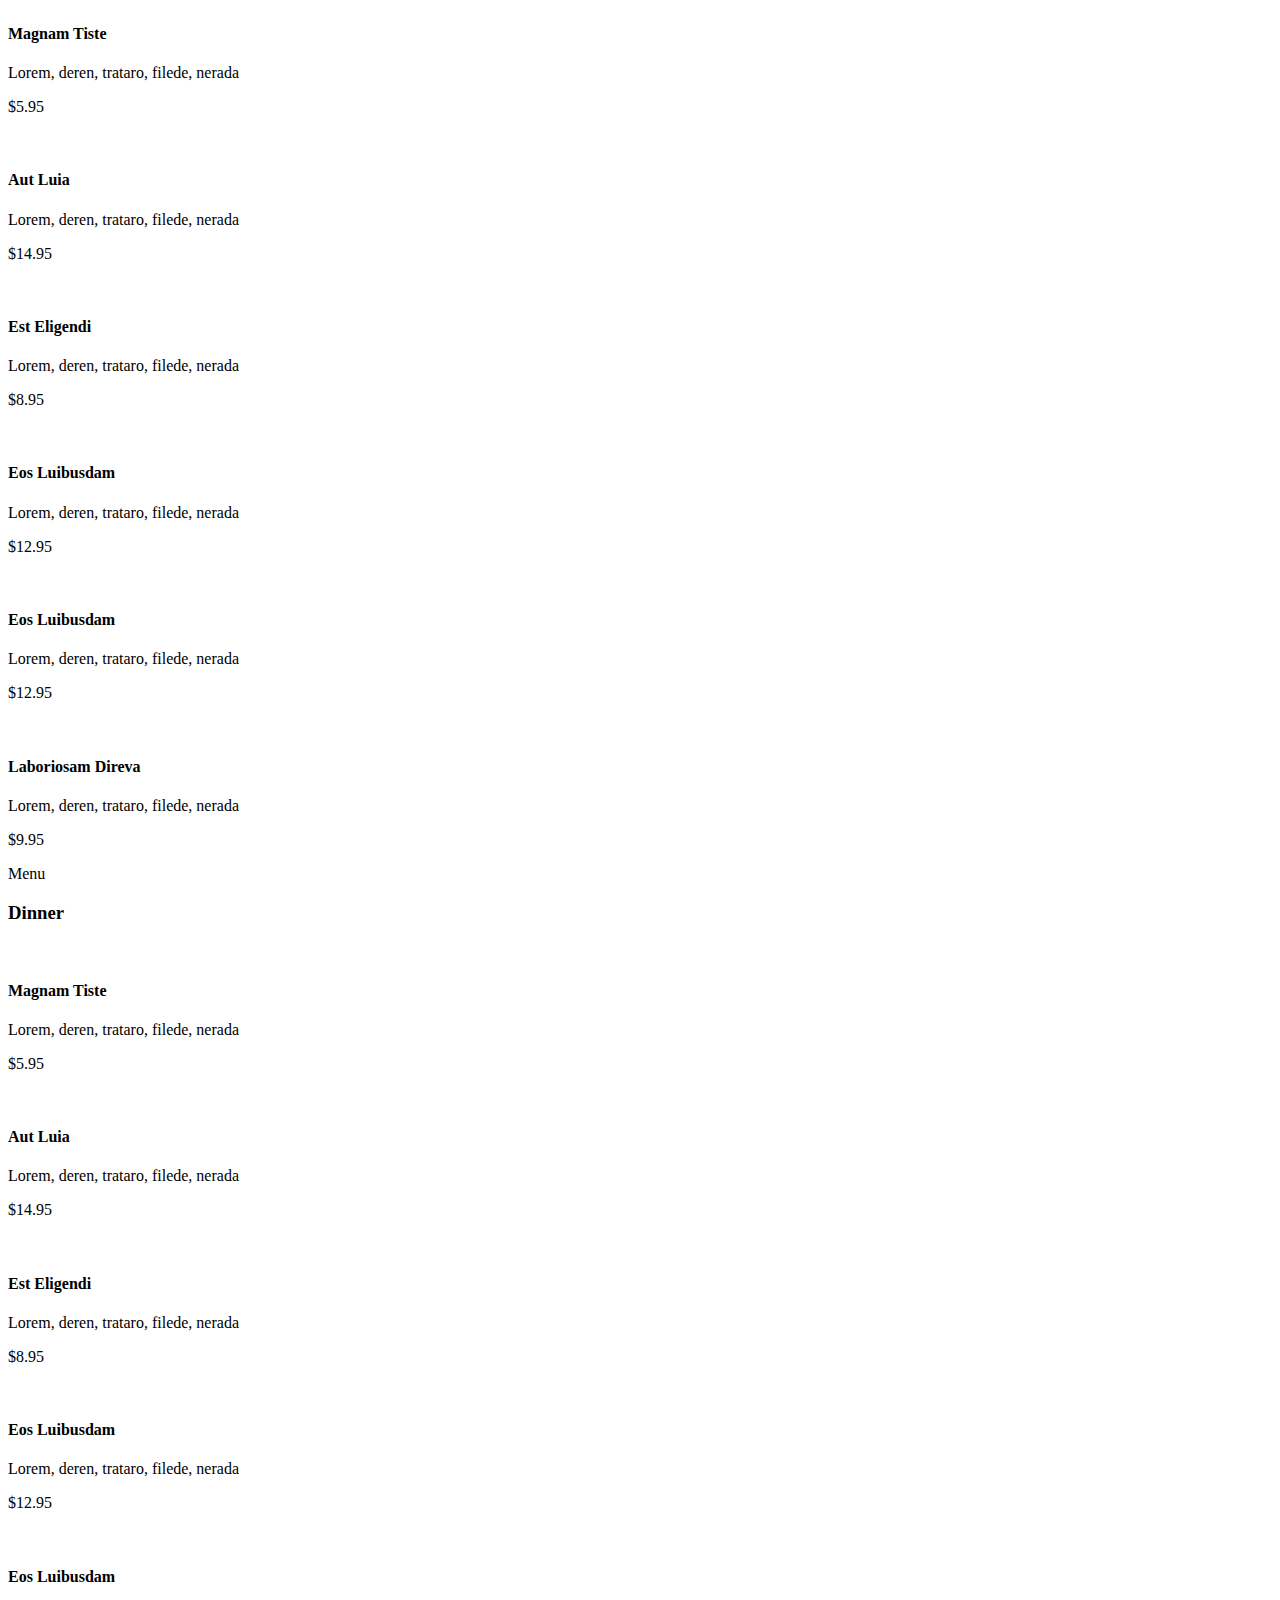
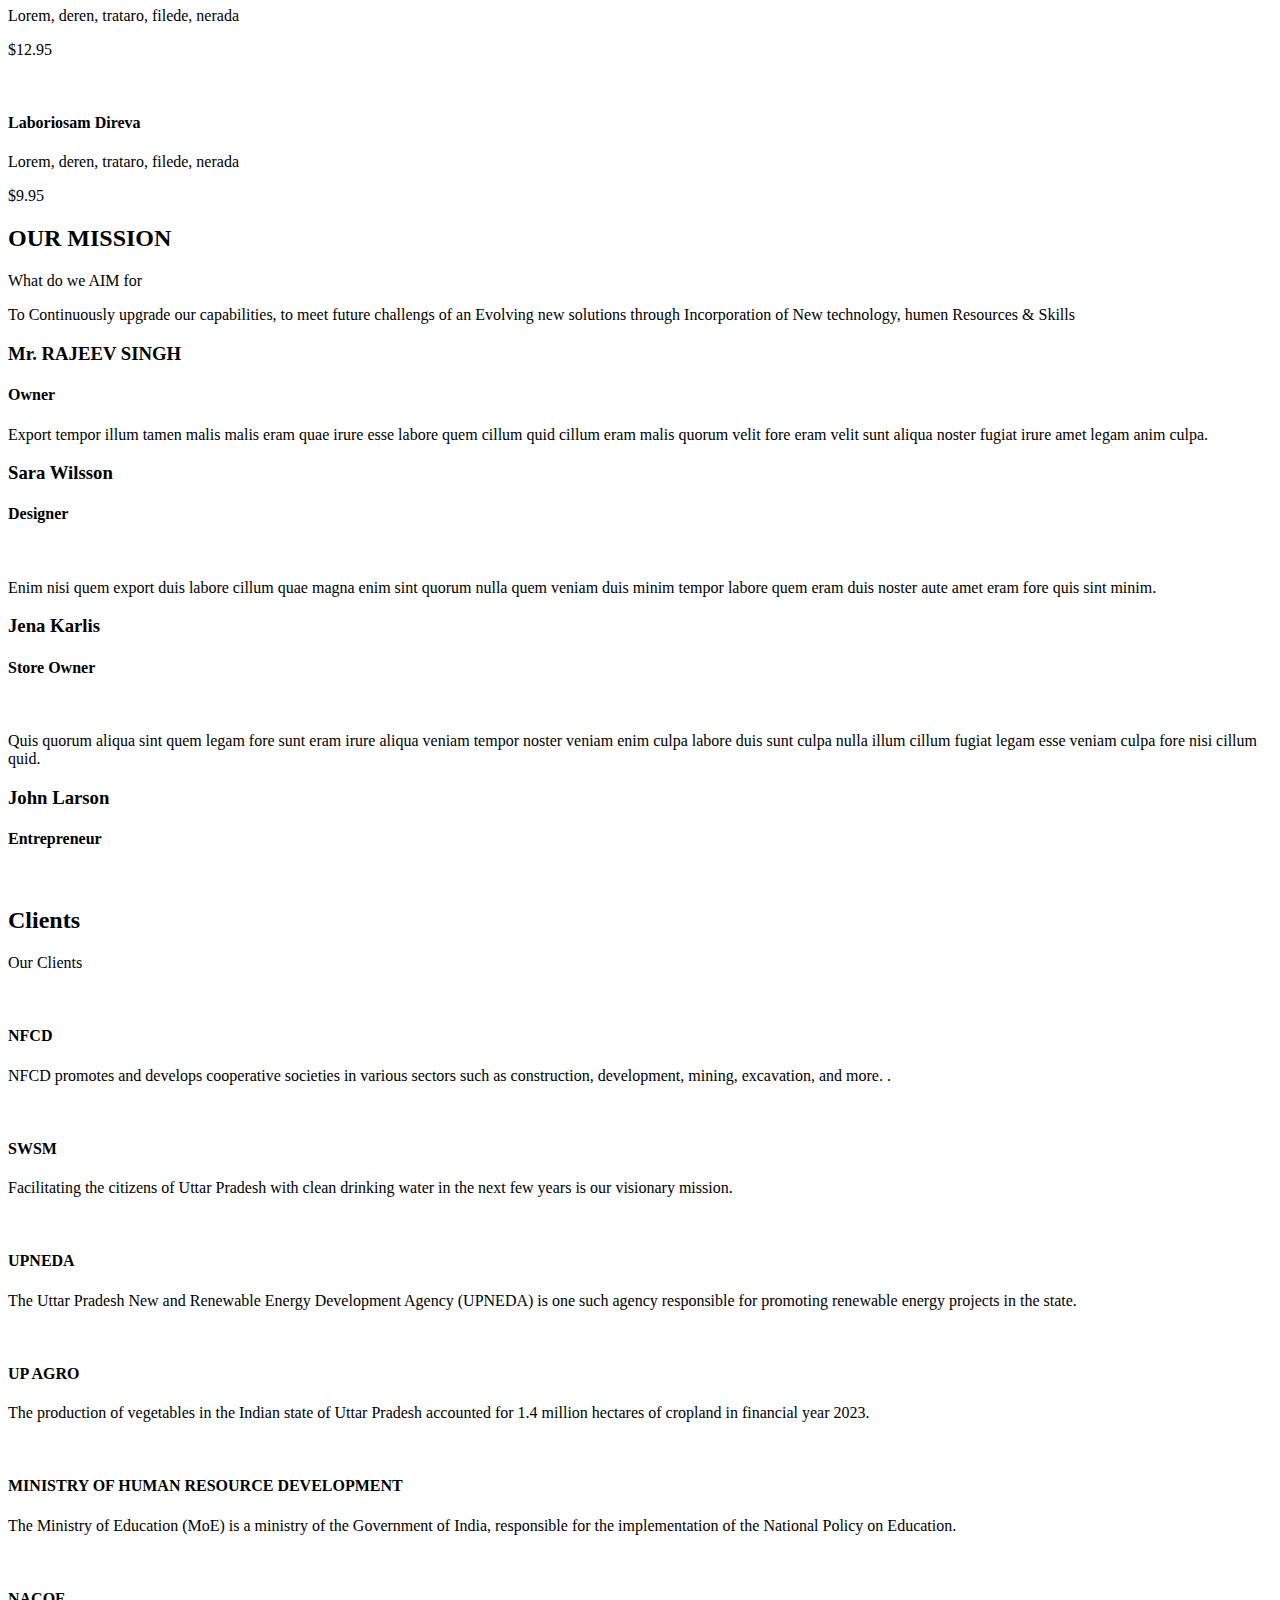
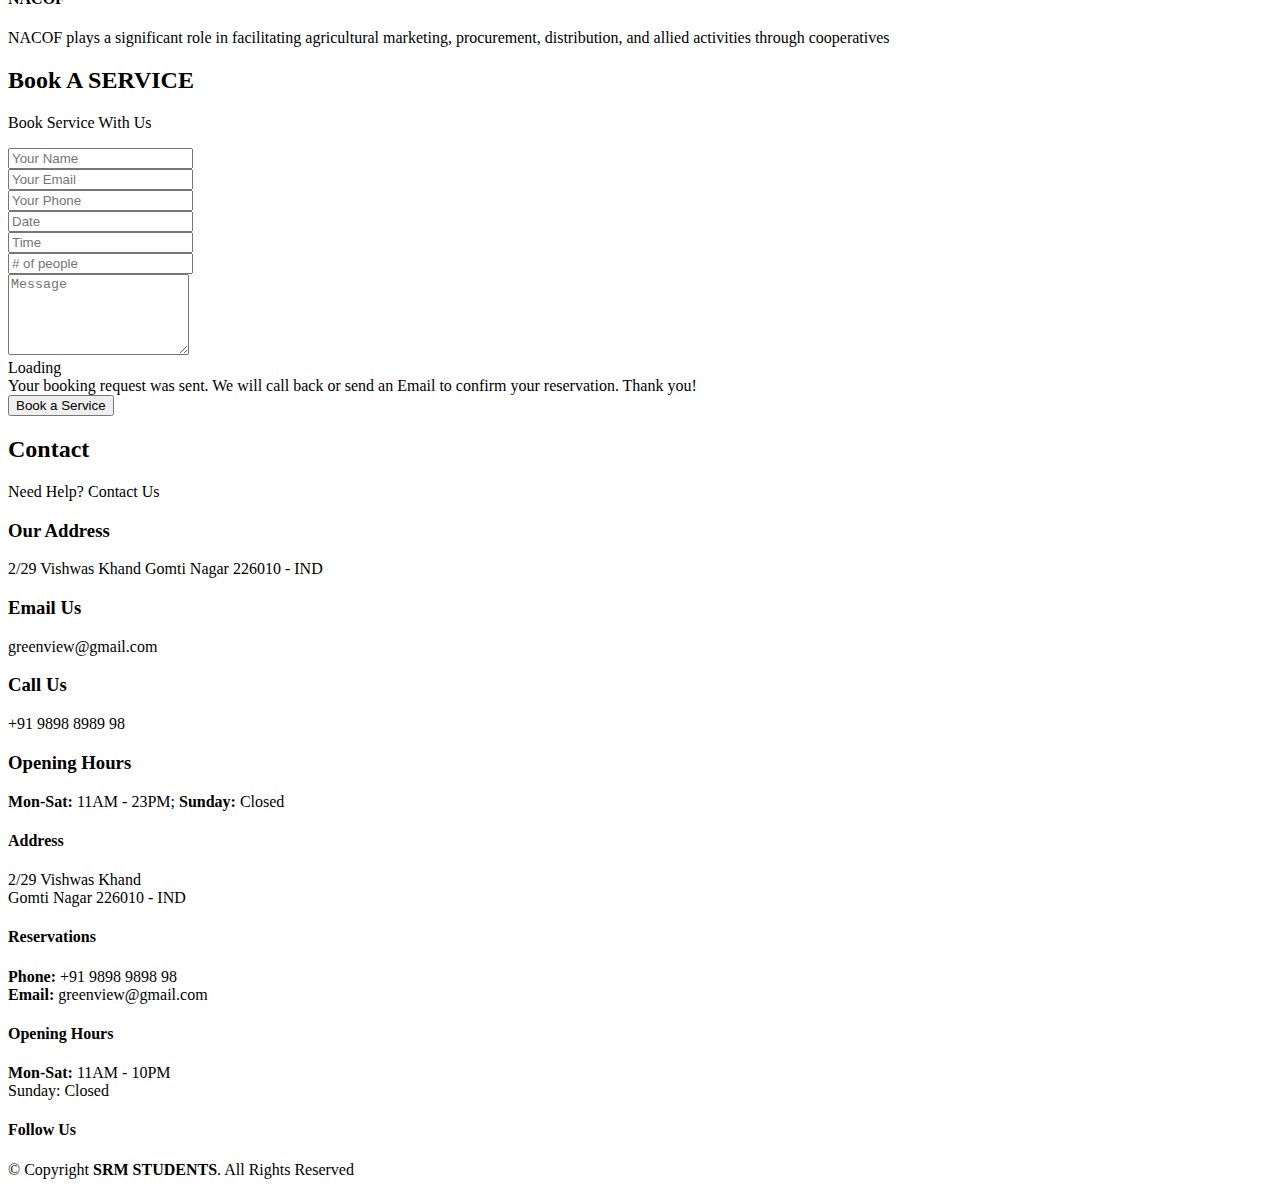
==== commit d4975d48: "Update index.html" ====
--- a/index.html
+++ b/index.html
@@ -26,7 +26,7 @@
   <link href="assets/vendor/swiper/swiper-bundle.min.css" rel="stylesheet">
 
   <!-- Template Main CSS File -->
-  <link href="css/main.css" rel="stylesheet">
+  <link href="assets/css/main.css" rel="stylesheet">
 
 
 </head>
